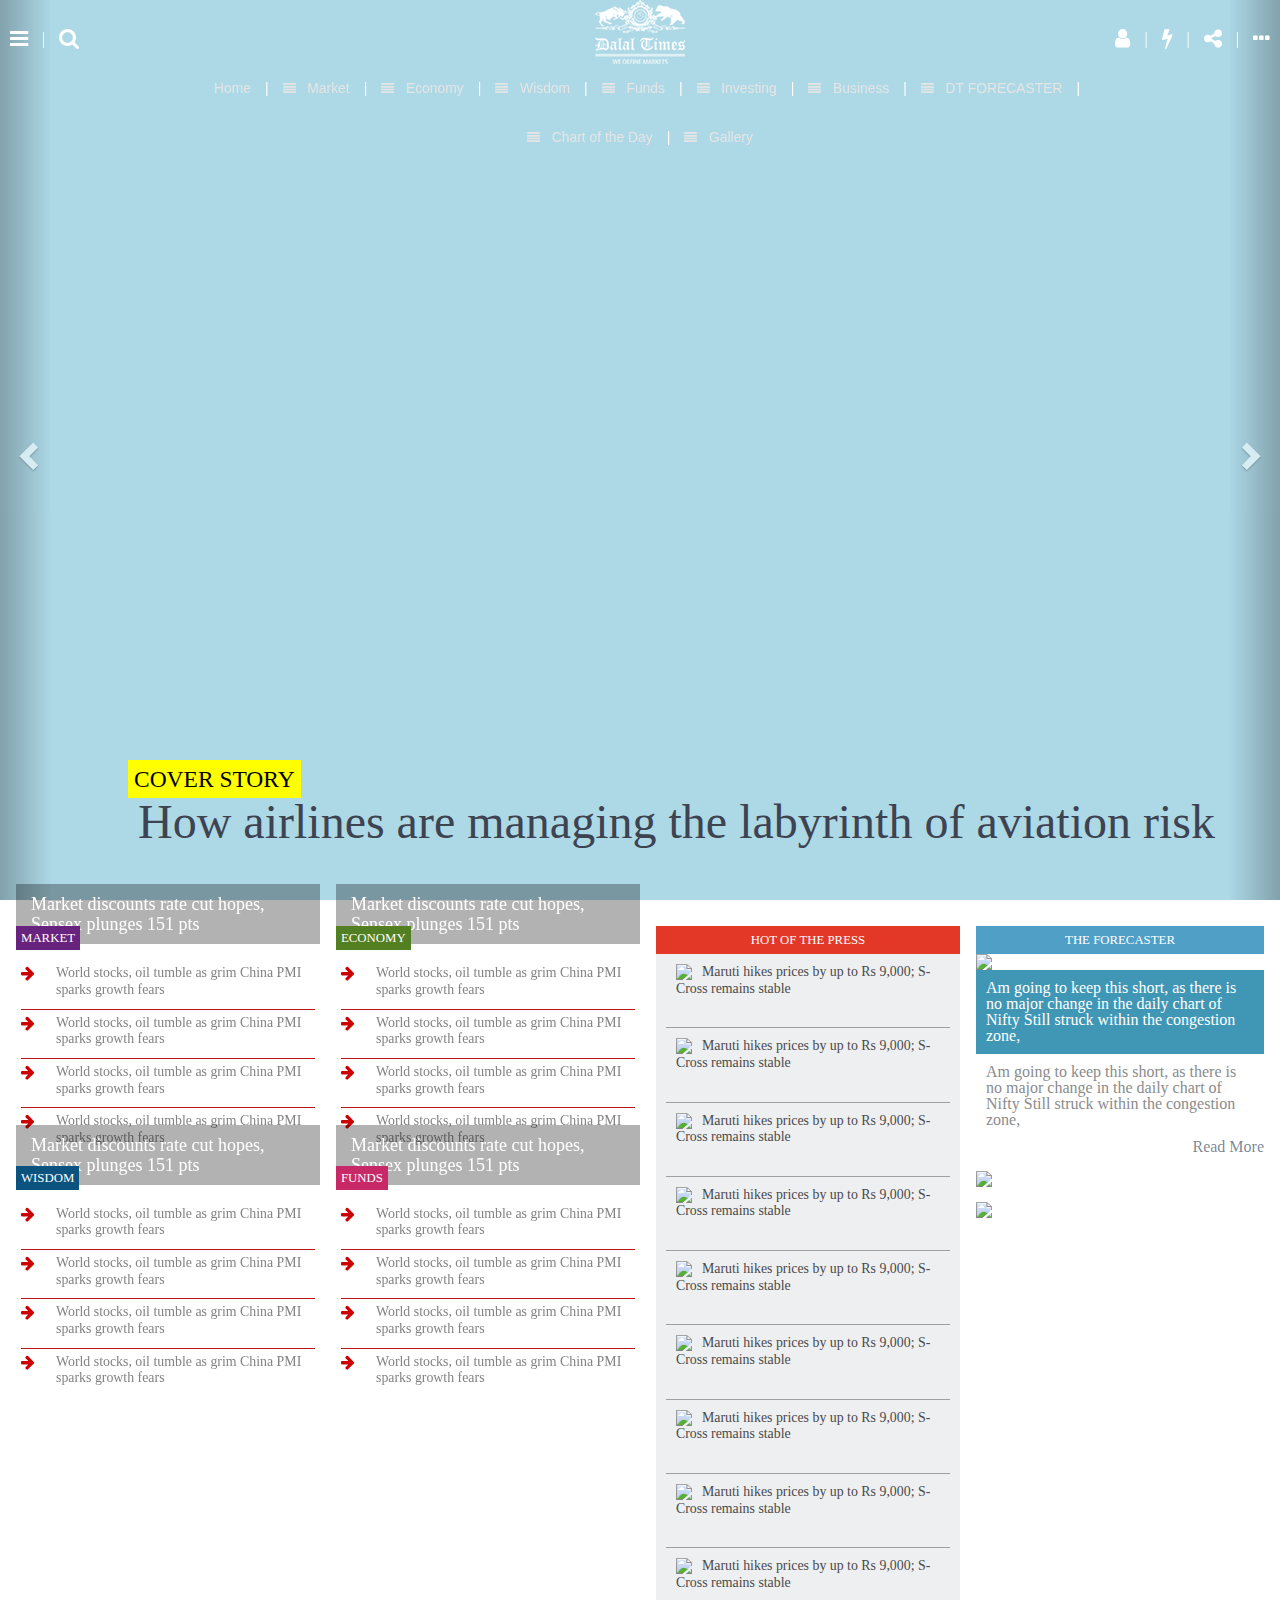
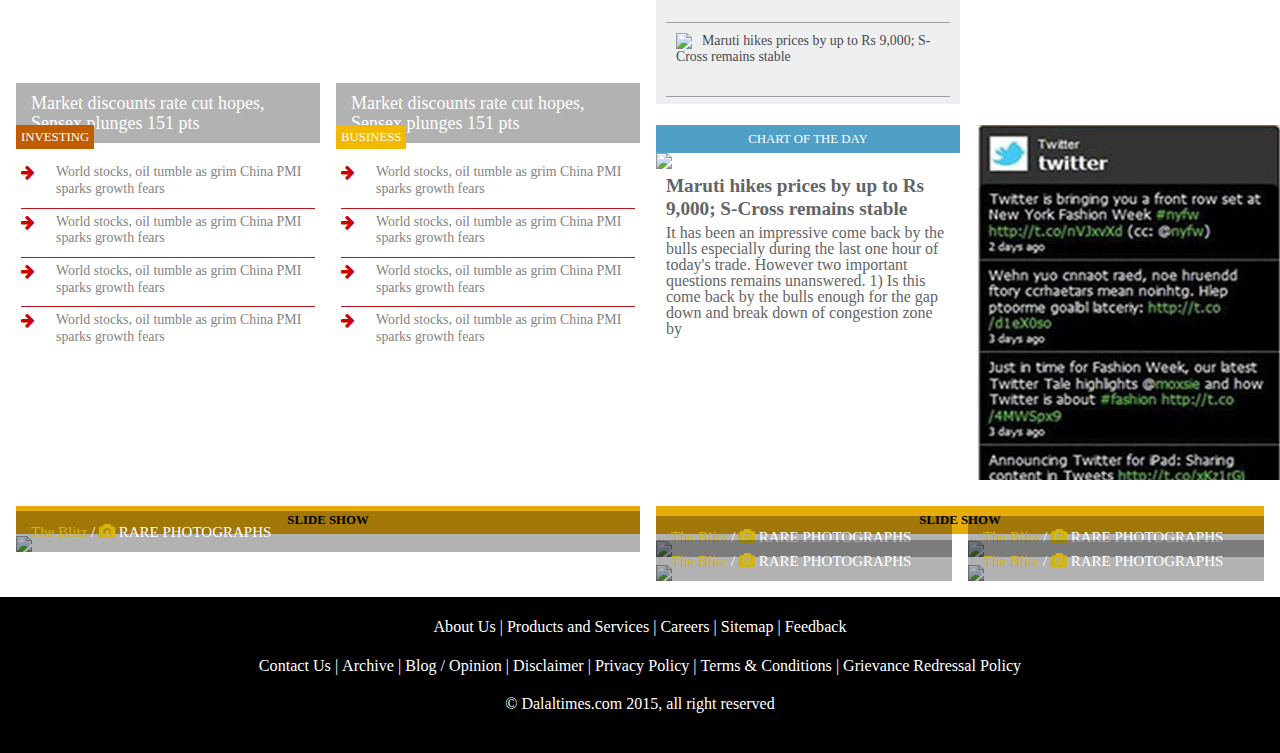
==== homepage.html @ f3221775 "Magazine Partner code" ====
<!DOCTYPE html>
<!-- saved from url=(0050)http://www.designpsdtohtml.com/webslidemenu/site/# -->
<html class="js flexbox canvas canvastext webgl no-touch geolocation postmessage websqldatabase indexeddb hashchange history draganddrop websockets rgba hsla multiplebgs backgroundsize borderimage borderradius boxshadow textshadow opacity cssanimations csscolumns cssgradients cssreflections csstransforms csstransforms3d csstransitions fontface generatedcontent video audio localstorage sessionstorage webworkers applicationcache svg inlinesvg smil svgclippaths" lang=""><!--<![endif]--><head><meta http-equiv="Content-Type" content="text/html; charset=UTF-8">
    <meta charset="utf-8">
    <!--<meta http-equiv="X-UA-Compatible" content="IE=edge,chrome=1">-->
    <meta http-equiv="X-UA-Compatible" content="IE=edge">
    <title>Sedna - A Free HTML5/CSS3 website by Peter Finlan</title>
    <meta name="description" content="">
    <meta name="viewport" content="width=device-width, initial-scale=1">
    <link rel="apple-touch-icon" href="http://www.designpsdtohtml.com/webslidemenu/site/apple-touch-icon.png">
    <link rel="icon" type="image/png" href="http://www.designpsdtohtml.com/webslidemenu/site/favicon-32x32.png" sizes="32x32">
    <link rel="icon" type="image/png" href="http://www.designpsdtohtml.com/webslidemenu/site/favicon-16x16.png" sizes="16x16">
    <link rel="stylesheet" type="text/css" href="https://maxcdn.bootstrapcdn.com/bootstrap/3.3.5/css/bootstrap.min.css" />
    <link rel="stylesheet" type="text/css" media="all" href="./Sedna - A Free HTML5_CSS3 website by Peter Finlan_files/styles.css">
    <link rel="stylesheet" type="text/css" media="all" href="./Sedna - A Free HTML5_CSS3 website by Peter Finlan_files/queries.css">
    <link rel="stylesheet" href="https://maxcdn.bootstrapcdn.com/font-awesome/4.4.0/css/font-awesome.min.css">
    <script src="./Sedna - A Free HTML5_CSS3 website by Peter Finlan_files/modernizr-2.8.3-respond-1.4.2.min.js"></script>
</head>
<body id="top">
<div class="wsmenucontainer clearfix mrginleft">
  <div class="wsmenucontent overlapblackbg menuopen"></div>
  <div class="wsmenuexpandermain slideRight">
    <a id="navToggle" class="animated-arrow slideLeft menuopen"><span></span></a>
    <a href="" class="smallogo"><img src="Sedna - A Free HTML5_CSS3 website by Peter Finlan_files/logo.png" alt=""></a>
    <a class="callusicon" href="tel:123456789"><span class="fa fa-phone"></span></a>
  </div>


    <!--[if lt IE 8]>
    <p class="browserupgrade">You are using an <strong>outdated</strong> browser. Please <a href="http://browsehappy.com/">upgrade your browser</a> to improve your experience.</p>
    <![endif]-->
    <section class="navigation">
        <header>
          <div class="logo">
            <a>
              <!--[if gte IE 10]><!-->
              <!-- DT LOGO -->
                <img src="Sedna - A Free HTML5_CSS3 website by Peter Finlan_files/logo.png">
              <!-- /DT LOGO -->
            </a>
          </div>
          <div class="right">
	          <i class="fa fa-user fa-lg" style="color:#FFFFFF;padding: 0 10px;"></i>
              |
	          <i class="fa fa-bolt fa-lg" style="color:#FFFFFF;padding: 0 10px;"></i>
              |
	          <i class="fa fa-share-alt fa-lg" style="color:#FFFFFF;padding: 0 10px;"></i>
              |
          	  <i class="fa fa-ellipsis-h fa-lg" style="color:#FFFFFF;padding: 0 10px;"></i>
          </div>
          <div id="header-search-input"></div>
          <div class="left">
          	<a href=""><i class="fa fa-bars fa-lg" style="color:#FFFFFF;padding: 0 10px;"></i></a>
            |
          	<a href=""><i class="fa fa-search fa-lg" style="color:#FFFFFF;padding: 0 10px;"></i></a>
          </div>
            <div class="header-content bigmegamenu clearfix">
                <nav class="wsmenu slideLeft clearfix menuopen">
                <ul class="mobile-sub wsmenu-list">
                  <li>
                    <a href="./Sedna - A Free HTML5_CSS3 website by Peter Finlan_files/Sedna - A Free HTML5_CSS3 website by Peter Finlan.html" class="active">Home</a>
                  </li>
                  <span class="seperator">|</span>
                  <li>
                    <span class="wsmenu-click"><i class="wsmenu-arrow fa fa-angle-down"></i></span><a href=""><i class="fa fa-align-justify"></i>&nbsp;&nbsp;Market</a>
                  </li>
                  <span class="seperator">|</span>
                  <li>
                    <span class="wsmenu-click"><i class="wsmenu-arrow fa fa-angle-down"></i></span><a href=""><i class="fa fa-align-justify"></i>&nbsp;&nbsp;Economy</a>
                  </li>
                  <span class="seperator">|</span>
                  <li>
                    <span class="wsmenu-click"><i class="wsmenu-arrow fa fa-angle-down"></i></span><a href=""><i class="fa fa-align-justify"></i>&nbsp;&nbsp;Wisdom</a>
                  </li>
                  <span class="seperator">|</span>
                  <li>
                    <span class="wsmenu-click"><i class="wsmenu-arrow fa fa-angle-down"></i></span><a href=""><i class="fa fa-align-justify"></i>&nbsp;&nbsp;Funds</a>
                  </li>
                  <span class="seperator">|</span>
                  <li>
                    <span class="wsmenu-click"><i class="wsmenu-arrow fa fa-angle-down"></i></span><a href=""><i class="fa fa-align-justify"></i>&nbsp;&nbsp;Investing</a>
                  </li>
                  <span class="seperator">|</span>
                  <li>
                    <span class="wsmenu-click"><i class="wsmenu-arrow fa fa-angle-down"></i></span><a href=""><i class="fa fa-align-justify"></i>&nbsp;&nbsp;Business</a>
                  </li>
                  <span class="seperator">|</span>
                  <li>
                    <span class="wsmenu-click"><i class="wsmenu-arrow fa fa-angle-down"></i></span><a href=""><i class="fa fa-align-justify"></i>&nbsp;&nbsp;DT FORECASTER</a>
                  </li>
                  <span class="seperator">|</span>
                  <li>
                    <span class="wsmenu-click"><i class="wsmenu-arrow fa fa-angle-down"></i></span><a href=""><i class="fa fa-align-justify"></i>&nbsp;&nbsp;Chart of the Day</a>
                  </li>
                  <span class="seperator">|</span>
                  <li>
                    <span class="wsmenu-click"><i class="wsmenu-arrow fa fa-angle-down"></i></span><a href=""><i class="fa fa-align-justify"></i>&nbsp;&nbsp;Gallery</a>
                  </li>
                </ul>
              </nav>
            </div>
        </header>
    </section>
	<section>
		<div id="mycarousel" class="carousel slide" data-ride="carousel">
  <!-- Wrapper for slides -->
  <div id="hp-rank" class="carousel-inner" role="listbox">
    <div class="item active">
      <img src="http://placehold.it/1600x900" data-color="lightblue" alt="First Image">
      <div class="rank-article">
      	<span class="article-category">Cover Story</span>
        <h3>How airlines are managing the labyrinth of aviation risk</h3>
      </div>
    </div>
    <div class="item">
      <img src="http://placehold.it/1600x900" data-color="firebrick" alt="Second Image">
      <div class="rank-article">
      	<span class="article-category">Cover Story</span>
        <h3>How airlines are managing the labyrinth of aviation risk</h3>
      </div>
    </div>
    <div class="item">
      <img src="http://placehold.it/1600x900" data-color="violet" alt="Third Image">
      <div class="rank-article">
      	<span class="article-category">Cover Story</span>
        <h3>How airlines are managing the labyrinth of aviation risk</h3>
      </div>
    </div>
    <div class="item">
      <img src="http://placehold.it/1600x900" data-color="lightgreen" alt="Fourth Image">
      <div class="rank-article">
      	<span class="article-category">Cover Story</span>
        <h3>How airlines are managing the labyrinth of aviation risk</h3>
      </div>
    </div>
    <div class="item">
      <img src="http://placehold.it/1600x900" data-color="tomato" alt="Fifth Image">
      <div class="rank-article">
      	<span class="article-category">Cover Story</span>
        <h3>How airlines are managing the labyrinth of aviation risk</h3>
      </div>
    </div>
  </div>

  <!-- Controls -->
  <a class="left carousel-control" href="#mycarousel" role="button" data-slide="prev">
    <span class="glyphicon glyphicon-chevron-left" aria-hidden="true"></span>
    <span class="sr-only">Previous</span>
  </a>
  <a class="right carousel-control" href="#mycarousel" role="button" data-slide="next">
    <span class="glyphicon glyphicon-chevron-right" aria-hidden="true"></span>
    <span class="sr-only">Next</span>
  </a>
</div>
</section>
</div>
<div class="category-section">
    <div class="col-xs-12 col-sm-12 col-md-6 col-lg-6 PT16">
    	<div class="col-xs-12">
		    <div class="col-xs-12 col-sm-6 col-md-6 col-lg-6 category-blocks PL16">
            	<div class="hidden-xs category-image">
                	<a class="subovrimg" href="">
                    	<span class="subsechead category-purple-bkgrnd " >Market</span>
                    </a>
                    <a href="">
                    	<img style="cursor: pointer; width:100%;" src="http://placehold.it/300x169">
                    </a>
                    <div class="headovrimg">
                    	<a href="" class="category-img-heading">Market discounts rate cut hopes, Sensex plunges 151 pts</a>
                     </div>
                 </div>
                <div class="news-category category-purple-bkgrnd visible-xs-block">
                    Market
                    <span class="view-all">View All >></span>
                </div>
                <div id="category-news">
                    <ul>
                        <li><i class="fa fa-arrow-right"></i><a href="#">World stocks, oil tumble as grim China PMI sparks growth fears</a></li>
                        <li><i class="fa fa-arrow-right"></i><a href="#">World stocks, oil tumble as grim China PMI sparks growth fears</a></li>
                        <li><i class="fa fa-arrow-right"></i><a href="#">World stocks, oil tumble as grim China PMI sparks growth fears</a></li>
                        <li class="last"><i class="fa fa-arrow-right"></i><a href="#">World stocks, oil tumble as grim China PMI sparks growth fears</a></li>
                    </ul>
                </div>
            </div>
            <div class="col-xs-12 col-sm-6 col-md-6 col-lg-6 category-blocks PL16">
            	<div class="hidden-xs category-image">
                	<a class="subovrimg" href="">
                    	<span class="subsechead category-green-bkgrnd" >Economy</span>
                    </a>
                    <a href="">
                    	<img style="cursor: pointer; width:100%;" src="http://placehold.it/300x169">
                    </a>
                    <div class="headovrimg">
                    	<a href="" class="category-img-heading">Market discounts rate cut hopes, Sensex plunges 151 pts</a>
                     </div>
                 </div>
                <div class="news-category category-green-bkgrnd visible-xs-block">
                    Economy
                    <span class="view-all">View All >></span>
                </div>
                <div id="category-news">
                    <ul>
                        <li><i class="fa fa-arrow-right"></i><a href="#">World stocks, oil tumble as grim China PMI sparks growth fears</a></li>
                        <li><i class="fa fa-arrow-right"></i><a href="#">World stocks, oil tumble as grim China PMI sparks growth fears</a></li>
                        <li><i class="fa fa-arrow-right"></i><a href="#">World stocks, oil tumble as grim China PMI sparks growth fears</a></li>
                        <li class="last"><i class="fa fa-arrow-right"></i><a href="#">World stocks, oil tumble as grim China PMI sparks growth fears</a></li>
                    </ul>
                </div>
            </div>
        </div>
        <div class="col-xs-12">
	        <div class="col-xs-12 col-sm-6 col-md-6 col-lg-6 category-blocks PL16">
            	<div class="hidden-xs category-image">
                	<a class="subovrimg" href="">
                    	<span class="subsechead category-blue-bkgrnd" >Wisdom</span>
                    </a>
                    <a href="">
                    	<img style="cursor: pointer; width:100%;" src="http://placehold.it/300x169">
                    </a>
                    <div class="headovrimg">
                    	<a href="" class="category-img-heading">Market discounts rate cut hopes, Sensex plunges 151 pts</a>
                     </div>
                 </div>
                <div class="news-category category-blue-bkgrnd visible-xs-block">
                    Wisdom
                    <span class="view-all">View All >></span>
                </div>
                <div id="category-news">
                    <ul>
                        <li><i class="fa fa-arrow-right"></i><a href="#">World stocks, oil tumble as grim China PMI sparks growth fears</a></li>
                        <li><i class="fa fa-arrow-right"></i><a href="#">World stocks, oil tumble as grim China PMI sparks growth fears</a></li>
                        <li><i class="fa fa-arrow-right"></i><a href="#">World stocks, oil tumble as grim China PMI sparks growth fears</a></li>
                        <li class="last"><i class="fa fa-arrow-right"></i><a href="#">World stocks, oil tumble as grim China PMI sparks growth fears</a></li>
                    </ul>
                </div>
            </div>
            <div class="col-xs-12 col-sm-6 col-md-6 col-lg-6 category-blocks PL16">
            	<div class="hidden-xs category-image">
                	<a class="subovrimg" href="">
                    	<span class="subsechead category-pink-bkgrnd">Funds</span>
                    </a>
                    <a href="">
                    	<img style="cursor: pointer; width:100%;" src="http://placehold.it/300x169">
                    </a>
                    <div class="headovrimg">
                    	<a href="" class="category-img-heading">Market discounts rate cut hopes, Sensex plunges 151 pts</a>
                     </div>
                 </div>
                <div class="news-category category-pink-bkgrnd visible-xs-block">
                    Funds
                    <span class="view-all">View All >></span>
                </div>
                <div id="category-news">
                    <ul>
                        <li><i class="fa fa-arrow-right"></i><a href="#">World stocks, oil tumble as grim China PMI sparks growth fears</a></li>
                        <li><i class="fa fa-arrow-right"></i><a href="#">World stocks, oil tumble as grim China PMI sparks growth fears</a></li>
                        <li><i class="fa fa-arrow-right"></i><a href="#">World stocks, oil tumble as grim China PMI sparks growth fears</a></li>
                        <li class="last"><i class="fa fa-arrow-right"></i><a href="#">World stocks, oil tumble as grim China PMI sparks growth fears</a></li>
                    </ul>
                </div>
            </div>
        </div>
    </div>
    <div class="col-xs-12 col-sm-6 col-md-3 col-lg-3 PT16 PL16">
        <div class="hot-press">
            Hot of the Press
        </div>
        <div id="press-news">
            <ul>
                <li><img src="http://placehold.it/77x43" style="float:left;padding-right:10px" /><p>Maruti hikes prices by up to Rs 9,000; S-Cross remains stable</p></li>
                <li><img src="http://placehold.it/77x43" style="float:left;padding-right:10px" /><p>Maruti hikes prices by up to Rs 9,000; S-Cross remains stable</p></li>
                <li><img src="http://placehold.it/77x43" style="float:left;padding-right:10px" /><p>Maruti hikes prices by up to Rs 9,000; S-Cross remains stable</p></li>
                <li><img src="http://placehold.it/77x43" style="float:left;padding-right:10px" /><p>Maruti hikes prices by up to Rs 9,000; S-Cross remains stable</p></li>
                <li><img src="http://placehold.it/77x43" style="float:left;padding-right:10px" /><p>Maruti hikes prices by up to Rs 9,000; S-Cross remains stable</p></li>
                <li><img src="http://placehold.it/77x43" style="float:left;padding-right:10px" /><p>Maruti hikes prices by up to Rs 9,000; S-Cross remains stable</p></li>
                <li><img src="http://placehold.it/77x43" style="float:left;padding-right:10px" /><p>Maruti hikes prices by up to Rs 9,000; S-Cross remains stable</p></li>
                <li><img src="http://placehold.it/77x43" style="float:left;padding-right:10px" /><p>Maruti hikes prices by up to Rs 9,000; S-Cross remains stable</p></li>
                <li><img src="http://placehold.it/77x43" style="float:left;padding-right:10px" /><p>Maruti hikes prices by up to Rs 9,000; S-Cross remains stable</p></li>
                <li><img src="http://placehold.it/77x43" style="float:left;padding-right:10px" /><p>Maruti hikes prices by up to Rs 9,000; S-Cross remains stable</p></li>
                <li class="last"><img src="http://placehold.it/77x43" style="float:left;padding-right:10px" /><p>Maruti hikes prices by up to Rs 9,000; S-Cross remains stable</p></li>
            </ul>
        </div>
    </div>
    <div class="col-xs-12 col-sm-6 col-md-3 col-lg-3 PT16 PL16 PR16">
        <div>
             <div class="forecaster-block">
                The Forecaster
            </div>
        	<div class="forecaster-img">
            	<img src="http://placehold.it/300x169" class="img-responsive" width="100%;">
            </div>
            <div class="forecaster-heading">
            	Am going to keep this short, as there is no major change in the daily chart of Nifty Still struck within the congestion zone,
            </div>
            <div class="forecaster-description">
            	Am going to keep this short, as there is no major change in the daily chart of Nifty Still struck within the congestion zone,
            </div>
            <span style="float:right">Read More</span>
        </div>
        <div style="clear:both"></div>
        <div class="ads-container">
        	<img src="http://placehold.it/300x250" class="img-responsive middle-align" >
        </div>
        <div class="ads-container">
        	<img src="http://placehold.it/300x150" class="img-responsive middle-align" >
        </div>
    </div>
</div>
<div style="clear:both"></div>
<div class="category-section">
	<div class="col-xs-12 col-sm-6 col-md-3 col-lg-3 PT16 PL16">
    	<div class="category-image hidden-xs">
            <a class="subovrimg" href="">
                <span class="subsechead category-orange-bkgrnd">Investing</span>
            </a>
            <a href="">
                <img style="cursor: pointer; width:100%;" src="http://placehold.it/300x169">
            </a>
            <div class="headovrimg">
                <a href="" class="category-img-heading">Market discounts rate cut hopes, Sensex plunges 151 pts</a>
             </div>
         </div>
    	<div class="news-category category-orange-bkgrnd visible-xs-block">
            Investing
            <span class="view-all">View All >></span>
        </div>
        <div id="category-news">
            <ul>
                <li><i class="fa fa-arrow-right"></i><a href="#">World stocks, oil tumble as grim China PMI sparks growth fears</a></li>
                <li><i class="fa fa-arrow-right"></i><a href="#">World stocks, oil tumble as grim China PMI sparks growth fears</a></li>
                <li><i class="fa fa-arrow-right"></i><a href="#">World stocks, oil tumble as grim China PMI sparks growth fears</a></li>
                <li class="last"><i class="fa fa-arrow-right"></i><a href="#">World stocks, oil tumble as grim China PMI sparks growth fears</a></li>
            </ul>
        </div>
    </div>
	<div class="col-xs-12 col-sm-6 col-md-3 col-lg-3 PT16 PL16">
    	<div class="hidden-xs category-image">
            <a class="subovrimg" href="">
                <span class="subsechead category-yellow-bkgrnd">Business</span>
            </a>
            <a href="">
                <img style="cursor: pointer; width:100%;" src="http://placehold.it/300x169">
            </a>
            <div class="headovrimg">
                <a href="" class="category-img-heading">Market discounts rate cut hopes, Sensex plunges 151 pts</a>
             </div>
         </div>
    	<div class="news-category category-yellow-bkgrnd visible-xs-block">
            Business
            <span class="view-all">View All >></span>
        </div>
        <div id="category-news">
            <ul>
                <li><i class="fa fa-arrow-right"></i><a href="#">World stocks, oil tumble as grim China PMI sparks growth fears</a></li>
                <li><i class="fa fa-arrow-right"></i><a href="#">World stocks, oil tumble as grim China PMI sparks growth fears</a></li>
                <li><i class="fa fa-arrow-right"></i><a href="#">World stocks, oil tumble as grim China PMI sparks growth fears</a></li>
                <li class="last"><i class="fa fa-arrow-right"></i><a href="#">World stocks, oil tumble as grim China PMI sparks growth fears</a></li>
            </ul>
        </div>
    </div>
	<div class="col-xs-12 col-sm-6 col-md-3 col-lg-3 PT16 PL16">
    	<div id="chart-of-the-day-container">
             <div class="chart-of-the-day-title">
                Chart of the Day
            </div>
        	<div class="chart-of-the-day-img">
            	<img src="http://placehold.it/300x169" class="img-responsive" width="100%;">
            </div>
            <div class="chart-of-the-day-headline">
            	Maruti hikes prices by up to Rs 9,000; S-Cross remains stable
            </div>
            <div class="chart-of-the-day-desc">
            	It has been an impressive come back by the bulls especially during the last one hour of today's trade. However two important questions remains unanswered. 1) Is this come back by the bulls enough for the gap down and break down of congestion zone by
            </div>
        </div>
    </div>
	<div class="col-xs-12 col-sm-6 col-md-3 col-lg-3 PT16 PL16">
    	<div class="twitter-container">
        	<img src="Sedna - A Free HTML5_CSS3 website by Peter Finlan_files/twitter.jpg" class="img-responsive middle-align">
        </div>
    </div>
</div>
<div style="clear:both"></div>
<div class="category-section">
	<div class="col-xs-12 col-sm-12 col-md-6 col-lg-6 PT16 PL16 category-blocks ">
        <div class="slide-show-title">
            Slide Show
        </div>
    	<div id="slide-show-big">
            <div class="category-image">
                <a href="">
		        	<img src="http://placehold.it/615x346" style="width:100%">
                </a>
                <div class="headovrimg">
                    <a href="" class="slideshow-img-heading"><span class="slide-show-category">The Blitz</span> / <span class="slide-show-category"><i class="fa fa-camera"></i></span> RARE PHOTOGRAPHS </a>
                </div>
            </div>
        </div>
    </div>
	<div class="col-xs-12 col-sm-12 col-md-6 col-lg-6 PT16 PR16">
    	<div class="col-xs-12">
    	   <div class="col-xs-12 category-blocks PL16">
               <div class="slide-show-title">
                    Slide Show
                </div>
            </div>
		    <div class="col-xs-12 col-sm-6 col-md-6 col-lg-6 category-blocks PL16">
            	<div class="category-image">
                    <a href="">
                    	<img style="cursor: pointer; width:100%;" src="http://placehold.it/300x169">
                    </a>
                    <div class="headovrimg">
                    	<a href="" class="slideshow-img-heading"><span class="slide-show-category">The Blitz</span> / <span class="slide-show-category"><i class="fa fa-camera"></i></span> RARE PHOTOGRAPHS </a>
                     </div>
                 </div>
            </div>
            <div class="col-xs-12 col-sm-6 col-md-6 col-lg-6 category-blocks PL16">
            	<div class="category-image">
                    <a href="">
                    	<img style="cursor: pointer; width:100%;" src="http://placehold.it/300x169">
                    </a>
                    <div class="headovrimg">
                    	<a href="" class="slideshow-img-heading"><span class="slide-show-category">The Blitz</span> / <span class="slide-show-category"><i class="fa fa-camera"></i></span> RARE PHOTOGRAPHS </a>
                     </div>
                 </div>
            </div>
        </div>
        <div class="col-xs-12">
	        <div class="col-xs-12 col-sm-6 col-md-6 col-lg-6 category-blocks PL16">
            	<div class="category-image">
                    <a href="">
                    	<img style="cursor: pointer; width:100%;" src="http://placehold.it/300x169">
                    </a>
                    <div class="headovrimg">
                    	<a href="" class="slideshow-img-heading"><span class="slide-show-category">The Blitz</span> / <span class="slide-show-category"><i class="fa fa-camera"></i></span> RARE PHOTOGRAPHS </a>
                     </div>
                 </div>
            </div>
            <div class="col-xs-12 col-sm-6 col-md-6 col-lg-6 category-blocks PL16">
            	<div class="category-image">
                    <a href="">
                    	<img style="cursor: pointer; width:100%;" src="http://placehold.it/300x169">
                    </a>
                    <div class="headovrimg">
                    	<a href="" class="slideshow-img-heading"><span class="slide-show-category">The Blitz</span> / <span class="slide-show-category"><i class="fa fa-camera"></i></span> RARE PHOTOGRAPHS </a>
                     </div>
                 </div>
            </div>
        </div>
    </div>
</div>
<div style="clear:both"></div>
<footer id="footer">
    <div class="container">
      <div class="row">
        <div class="col-sm-12 text-center">
          <div class="copyright">
            <p><a href="#">About Us</a> | <a href="#">Products and Services</a> | <a href="#">Careers</a> | <a href="#">Sitemap</a> | <a href="#">Feedback</a></p>
            <p><a href="#">Contact Us</a> | <a href="#">Archive</a> | <a href="#">Blog / Opinion</a> | <a href="#">Disclaimer</a> | <a href="#">Privacy Policy</a> | <a href="#">Terms & Conditions</a> | <a href="#">Grievance Redressal Policy</a></p>
            <p class="footer-company-trademark">&copy; <span>Dalaltimes.com</span> 2015, all right reserved</p>
          </div>
        </div>
      </div>
    </div>
</footer>
    <script src="https://cdnjs.cloudflare.com/ajax/libs/jquery/2.1.3/jquery.min.js"></script>
	<script src="https://maxcdn.bootstrapcdn.com/bootstrap/3.3.5/js/bootstrap.min.js"></script>
    <script src="./Sedna - A Free HTML5_CSS3 website by Peter Finlan_files/scripts.js"></script>
    <!--<script src="./Sedna - A Free HTML5_CSS3 website by Peter Finlan_files/classie.js"></script>-->

     <!--Main Menu File-->
    <link rel="stylesheet" type="text/css" media="all" href="./Sedna - A Free HTML5_CSS3 website by Peter Finlan_files/webslidemenu.css">
    <script type="text/javascript" language="javascript" src="./Sedna - A Free HTML5_CSS3 website by Peter Finlan_files/webslidemenu.js"></script>
    <!--Main Menu File-->

</div>

</body></html>
---- Sedna - A Free HTML5_CSS3 website by Peter Finlan_files/styles.css ----
/* ==========================================================================
Typography
========================================================================== */

@font-face {
    font-family: 'Sourcesanspro_Bold';
    src: url('../fonts/sourcesanspro-bold-webfont.eot');
    src: url('../fonts/sourcesanspro-bold-webfont.eot?#iefix') format('embedded-opentype'),
         url('../fonts/sourcesanspro-bold-webfont.woff') format('woff'),
         url('../fonts/sourcesanspro-bold-webfont.ttf') format('truetype'),
         url('../fonts/sourcesanspro-bold-webfont.svg#Sourcesanspro_Bold') format('svg');
    font-weight: normal;
    font-style: normal;}


@font-face {
    font-family: 'Sourcesanspro_Regular';
    src: url('../fonts/sourcesanspro-regular-webfont.eot');
    src: url('../fonts/sourcesanspro-regular-webfont.eot?#iefix') format('embedded-opentype'),
         url('../fonts/sourcesanspro-regular-webfont.woff') format('woff'),
         url('../fonts/sourcesanspro-regular-webfont.ttf') format('truetype'),
         url('../fonts/sourcesanspro-regular-webfont.svg#Sourcesanspro_Regular') format('svg');
    font-weight: normal;
    font-style: normal;}


@font-face {
    font-family: 'Sourcesanspro_Semibold';
    src: url('../fonts/sourcesanspro-semibold-webfont.eot');
    src: url('../fonts/sourcesanspro-semibold-webfont.eot?#iefix') format('embedded-opentype'),
         url('../fonts/sourcesanspro-semibold-webfont.woff') format('woff'),
         url('../fonts/sourcesanspro-semibold-webfont.ttf') format('truetype'),
         url('../fonts/sourcesanspro-semibold-webfont.svg#Sourcesanspro_Semibold') format('svg');
    font-weight: normal;
    font-style: normal;}

body{background-color:#fff;  height:100%; font-family: 'Sourcesanspro_Regular';
    font-size: 1em; /* 1 */
    -webkit-text-size-adjust: 1em; /* 2 */
    -ms-text-size-adjust: 1em; /* 2 */}

.col-xs-12 {padding-right:0px;padding-left:0px}
.MA16{margin:16px;}
.PT16{padding-top:16px;}
.PTB16{padding:16px 0px;}
.PL16{padding-left:16px;}
.PR8{padding-right:8px;}
.PR16{padding-right:16px;}
.PL8{padding-left:8px;}

/*** Carousal **/
.rank-article {margin: auto 20;}
#hp-rank {position:relative;}
#hp-rank .rank-article {position: absolute;left: 10%;bottom: 3.000em;}
.carousel-control{width:4% !important}
#hp-rank .rank-article > h3 {font-size: 3.000em;color: #3D4351;line-height:41px !important;margin:10px;}
#hp-rank .article-category{background: #ffff00;font-size: 1.467em;text-transform: uppercase;color: #000000;	padding: 6px;}
.full-screen { background-size: cover;  background-position: center;  background-repeat: no-repeat;}

/*** news category ****/
.category-red-bkgrnd{background: #d71920;}
.category-blue-bkgrnd{background: #0b527e;}
.category-green-bkgrnd{background: #527f22;}
.category-pink-bkgrnd{background: #c72966;}
.category-purple-bkgrnd{background: #68237e;}
.category-orange-bkgrnd{background: #bf5d00;}
.category-yellow-bkgrnd{background: #f3b802;}
.category-section{margin:5px 0px;}
.news-category{font-size: 0.800em;text-transform: uppercase;color: #FFFFFF;padding:5px;}

.view-all{float:right;font-size:0.667em}
.category-blocks{margin-top:5px;}
.category-image{position:relative}
.subovrimg {position: absolute;z-index: 2;padding-top:2px;}
.subsechead {font-size: 0.800em;text-transform: uppercase;color: #FFFFFF;padding:5px;}
.headovrimg {position: absolute;left: 0;right: 0;bottom: 0;padding: 10px 15px;    min-height: 20px;    font-size: 18px;    color: #fff;    line-height: 20px;    background:url(image-overlay.png);}
.category-img-heading{    font-size: 18px;    color: #fff;    line-height: 20px;    }
#category-news{padding:16px 0px 0px 0px;}
#category-news > ul{list-style:none;}
#category-news > ul li {position:relative; margin:5px;border-bottom:1px solid #bb131a;}
#category-news > ul li a{position:relative; display:inline-block; padding-left:35px;font-size:0.867em; color:#838383; line-height:1.200em;padding-bottom:10px;}
#category-news > ul li i{position:absolute; padding-right:25px;color:#cc0000;}
#category-news > ul li.last{border-bottom:none;}

.hot-press{font-size: 0.800em;text-transform: uppercase;color: #FFFFFF;padding:5px;background:#e33827;text-align:center; margin-top:5px}
#press-news{background:#eeeff1; }
#press-news > ul{list-style-type: none;max-height:750px; overflow-y: visible;overflow-x: hidden;padding:0px 10px 10px 10px;}
#press-news > ul li{border-bottom:1px solid #9d9fa2;padding:10px; overflow:hidden;  }    
#press-news > ul li.last{border-bottom:none;}    		
#press-news > ul li p{font-size:0.867em; color:#4a4a4a; line-height:1.200em;padding-bottom:10px;}   

.forecaster-block{font-size: 0.800em;text-transform: uppercase;color: #FFFFFF;padding:5px;background:#509fc6;text-align:center;margin-top:5px}	
.forecaster-heading{background:#3f97b5;padding:10px;color:#FFFFFF;font-size:1.000em; line-height:1em}
.forecaster-description {padding:10px;color:#8a8b8c;font-size:1em; line-height:1em}
.middle-align{margin:0 auto;}
.ads-container{margin:15px 0px 0px 0px}

.chart-of-the-day-title{font-size: 0.800em;text-transform: uppercase;color: #FFFFFF;padding:5px;background:#509fc6;text-align:center;}	
.chart-of-the-day-headline {padding:5px 10px 0px 10px;color:#636466;font-size:1.200em; line-height:1.200em; font-weight:bold;}
.chart-of-the-day-desc{padding:5px 10px 0px 10px;color:#636466;font-size:1em; line-height:1em}

.twitter-container{}

.slide-show-title{font-size: 0.800em;text-transform: uppercase;color: #000000;padding:5px;background:#e7ac0b;text-align:center; font-weight:bold}	
.slideshow-img-heading{    font-size: 15px;    color: #fff;    line-height: 20px;    }
.slide-show-category{color:#d3b608}

#footer{background-color:#000000;margin-top:16px;}
.copyright{ padding:20px;}
.copyright p{ color:#FFFFFF;}
.copyright a{ color:#FFFFFF; font-size:1.008em; line-height:1.200em;}
.footer-company-trademark {color:#FFFFFF;}
p {  font-size: 1em;  color: rgba(28, 54, 83, 0.6);  padding-bottom: 10px; }
h1 {  font-size: 4em; }
h2 {
  font-size: 2.667em;
  font-weight: 300;
  color: #3D4351; }

h3 {
  font-size: 1.600em;
  margin-bottom: 20px;
  color: #3D4351; }

h4 {
  font-size: 1.200em; }

h5 {
  font-size: 1.000em;
  color: #3D4351;
  text-transform: uppercase;
  font-weight: 500; }

.btn {
  font-size: 0.867em;
  border: solid 2px;
  border-radius: 40px;
  display: inline-block;
  text-transform: uppercase; }

.btn:hover, .btn:focus {
  color: #fff;
  border-color: #FF5274;
  background-color: #FF5274; }

.btn-white {
  font-size: 0.867em;
  border: solid 2px;
  border-radius: 40px;
  display: inline-block;
  border-color: #fff; }

.btn-white:hover, .btn-white:focus {
  color: #FF5274;
  border-color: #FF5274; }

.btn-fill {
  color: #fff;
  border: solid 2px #FF5274;
  border-radius: 40px;
  display: inline-block;
  text-transform: uppercase;
  background-color: #FF5274; font-size:1.000em; }

.btn-fill:hover, .btn-fill:focus {
  color: #fff;
  background-color: #D7405D;
  border-color: #D7405D; }

.btn-small {
  padding: 8px 40px; }

.btn-large {
  padding: 15px 40px; }

.btn-margin-right {
  margin-right: 20px; }

section.intro, section.features-extra, section.sign-up {
  background: #fff; }

section.features, section.blog-intro, section.blog {
  background: #F3F4F8; }

/* ==========================================================================
Global Styles
========================================================================== */
.group:after {
  content: "";
  display: table;
  clear: both; }

.no-padding {
  padding: 0; }

.no-margin {
  margin: 0; }


body {
  font-family: "Open Sans", sans-serif;
  font-weight: 300;
  color: rgba(28, 54, 83, 0.6);
  -webkit-text-size-adjust: 100%; }

ul, ol {
  margin: 0;
  padding: 0; }

ul li {
  list-style: none; }

.section-padding {
  padding: 120px 0; }

.tooltip {
  position: absolute;
  z-index: 1070;
  display: block;
  font-family: "Helvetica Neue", Helvetica, Arial, sans-serif;
  font-size: 0.800em;
  font-weight: normal;
  line-height: 1.4;
  visibility: visible;
  filter: alpha(opacity=0);
  opacity: 0; }

.tooltip.in {
  filter: alpha(opacity=90);
  opacity: .9; }

.tooltip.top {
  padding: 5px 0;
  margin-top: -3px; }

.tooltip.right {
  padding: 0 5px;
  margin-left: 3px; }

.tooltip.bottom {
  padding: 5px 0;
  margin-top: 3px; }

.tooltip.left {
  padding: 0 5px;
  margin-left: -3px; }

.tooltip-inner {
  max-width: 200px;
  padding: 3px 8px;
  color: #fff;
  text-align: center;
  text-decoration: none;
  text-transform: capitalize;
  background-color: #000;
  border-radius: 4px; }

/* ==========================================================================
Animations
========================================================================== */
.pulse2 {
  -webkit-animation-name: pulse2;
          animation-name: pulse2;
  -webkit-animation-duration: 1s;
          animation-duration: 1s;
  -webkit-animation-iteration-count: infinite;
          animation-iteration-count: infinite;
  -webkit-animation-timing-function: linear;
          animation-timing-function: linear; }

@-webkit-keyframes pulse2 {
  0% {
    -webkit-transform: scale(1.1);
            transform: scale(1.1); }
  50% {
    -webkit-transform: scale(0.8);
            transform: scale(0.8); }
  100% {
    -webkit-transform: scale(1);
            transform: scale(1); } }

@keyframes pulse2 {
  0% {
    -webkit-transform: scale(1.1);
            transform: scale(1.1); }
  50% {
    -webkit-transform: scale(0.8);
            transform: scale(0.8); }
  100% {
    -webkit-transform: scale(1);
            transform: scale(1); } }
.floating-arrow {
  -webkit-animation-name: floating-arrow;
          animation-name: floating-arrow;
  -webkit-animation-duration: 2s;
          animation-duration: 2s;
  -webkit-animation-iteration-count: infinite;
          animation-iteration-count: infinite;
  -webkit-animation-timing-function: ease-in-out;
          animation-timing-function: ease-in-out; }

@-webkit-keyframes floating-arrow {
  from {
    -webkit-transform: translate(-50%, 0);
            transform: translate(-50%, 0); }
  65% {
    -webkit-transform: translate(-50%, 15px);
            transform: translate(-50%, 15px); }
  to {
    -webkit-transform: translate(-50%, 0);
            transform: translate(-50%, 0); } }

@keyframes floating-arrow {
  from {
    -webkit-transform: translate(-50%, 0);
            transform: translate(-50%, 0); }
  65% {
    -webkit-transform: translate(-50%, 15px);
            transform: translate(-50%, 15px); }
  to {
    -webkit-transform: translate(-50%, 0);
            transform: translate(-50%, 0); } }
.floating-logo {
  -webkit-animation-name: floating-logo;
          animation-name: floating-logo;
  -webkit-animation-duration: 2s;
          animation-duration: 2s;
  -webkit-animation-iteration-count: infinite;
          animation-iteration-count: infinite;
  -webkit-animation-timing-function: ease-in-out;
          animation-timing-function: ease-in-out; }

@-webkit-keyframes floating-logo {
  from {
    -webkit-transform: translate(-50%, 0);
            transform: translate(-50%, 0); }
  50% {
    -webkit-transform: translate(-50%, 10px);
            transform: translate(-50%, 10px); }
  to {
    -webkit-transform: translate(-50%, 0);
            transform: translate(-50%, 0); } }

@keyframes floating-logo {
  from {
    -webkit-transform: translate(-50%, 0);
            transform: translate(-50%, 0); }
  50% {
    -webkit-transform: translate(-50%, 10px);
            transform: translate(-50%, 10px); }
  to {
    -webkit-transform: translate(-50%, 0);
            transform: translate(-50%, 0); } }
/* ==========================================================================
Waypoinsts
========================================================================== */
.wp1, .wp2, .wp3, .wp4, .wp5, .wp6, .wp7, .wp8, .wp9 {
  visibility: hidden; }

.wp2 {
  -webkit-animation-delay: 0.3s;
  animation-delay: 0.3s; }

.bounceInLeft, .bounceInRight, .fadeInUp, .fadeInUpDelay, .fadeInDown, .fadeInUpD, .fadeInLeft, .fadeInRight, .bounceInDown {
  visibility: visible; }

/* ==========================================================================
Navigation
========================================================================== */
.header-nav.open {
  visibility: visible;
  opacity: 0.9;
  -webkit-transition: opacity 0.5s;
  transition: opacity 0.5s; }

.nav-toggle {
  position: absolute;
  top: 0;
  right: 15px;
  z-index: 999999;
  padding: 10px 35px 16px 0;
  cursor: pointer; }

.nav-toggle:focus {
  outline: none; }

.nav-toggle span, .nav-toggle span:before, .nav-toggle span:after {
  content: "";
  position: absolute;
  display: block;
  width: 35px;
  height: 3px;
  border-radius: 1px;
  background: #fff;
  cursor: pointer; }

.nav-toggle span:before {
  top: -10px; }

.nav-toggle span:after {
  bottom: -10px; }

.nav-toggle span, .nav-toggle span:before, .nav-toggle span:after {
  -webkit-transition: all 300ms ease-in-out;
  transition: all 300ms ease-in-out; }

.nav-toggle.active span {
  background-color: transparent; }

.nav-toggle.active span:before, .nav-toggle.active span:after {
  top: 0; }

.nav-toggle.active span:before {
  -ms-transform: rotate(45deg);
  -webkit-transform: rotate(45deg);
  transform: rotate(45deg); }

.nav-toggle.active span:after {
  top: 10px;
  -ms-transform: translatey(-10px) rotate(-45deg);
  -webkit-transform: translatey(-10px) rotate(-45deg);
  transform: translatey(-10px) rotate(-45deg); }

.navicon {
  position: absolute;
  height: 26px;
  right: 10px;
  top: 48px;
  visibility: hidden;
  -webkit-transition: all 300ms ease-in-out;
          transition: all 300ms ease-in-out; }

/* ==========================================================================
Hero
========================================================================== */
.hero {
  min-height: 750px;
  background: url("hero.jpg") center center;
  background-size: cover;
  position: relative; }
  .hero .down-arrow a {
    color: #fff; }
  .hero h1 {
	font-size:3.867em;
    color: #fff;
    margin-bottom: 40px;}

  .hero p.intro {
    color: #fff;
    font-size: 1.457em;
    font-weight: 300;
    margin-bottom: 80px; }
  .hero .hero-content {
    padding-top: 26%; }

.navigation {
  -webkit-transition: all 300ms ease-in-out;
  transition: all 300ms ease-in-out;
  position: fixed;
  width: 100%;
  z-index: 999; }

.fixed {
  position: fixed;
  background-color: #000000;
  z-index: 999;
  width: 100%; }

header {
  /*border-bottom: solid 1px rgba(255, 255, 255, 0.2);*/
  position: relative;
  /*width: 1170px;*/
  margin: 0 auto;
  -webkit-transition: padding 300ms ease-in-out;
          transition: padding 300ms ease-in-out; }
  header a {
    color: #fff;
    text-transform: uppercase;
    }
    header a.login {
      margin-right: 20px; }
  header .logo {
    text-align: center;}
  header .right {
    right: 0;
  }
  header .left, header .right {
      position: absolute;
      top: 0;
	  padding:30px 0 0;
	  color:#ffffff;
  }
  


  header ul.primary-nav {
    margin: 0 0 0 75px;
    padding: 0; }
    header ul.primary-nav li {
      display: inline; }
      header ul.primary-nav li a {
        color: #fff;
        padding-right: 25px; }
        header ul.primary-nav li a:hover {
          color: #FF5274; }
      header ul.primary-nav li:last-child a {
        padding-right: 0px; }
  header ul.member-actions li {
    display: inline; }
    header ul.member-actions li a {
      color: #fff; }
      header ul.member-actions li a:hover {
        color: #FF5274; }
  header .header-nav {
    display: inline-block; }
  header .member-actions {
    position: absolute;
    right: 0;
    top: 41px;
    -webkit-transition: all 300ms ease-in-out;
            transition: all 300ms ease-in-out; }

.down-arrow {
  color: #fff;
  font-size: 2.000em;
  position: absolute;
  bottom: 30px;
  left: 50%;
  -webkit-transform: translateX(-50%);
      -ms-transform: translateX(-50%);
          transform: translateX(-50%); }

/* ==========================================================================
Intro
========================================================================== */
.intro span.icon {
  font-size: 2.667em;
  color: #FF5274;
  font-weight: bold; }

.intro-icon {
  display: inline-block;
  vertical-align: top;
  padding: 6px 0 0 0;
  margin-right: 20px;
  width: 40px; }

.intro-content {
  display: inline-block;
  width: 80%; }

/* ==========================================================================
Features-stack
========================================================================== */
.features {
  position: relative; }
  .features p {
    margin-bottom: 0;
    padding-bottom: 0; }
  .features h3 {
    margin: 0 0 20px 0; font-size:22px; }
  .features span.icon {
    font-size: 35px;
    color: #FF5274;
    font-weight: bold; }
  .features .feature-icon {
    display: inline-block;
    vertical-align: top;
    padding: 6px 0 0 0;
    margin-right: 20px;
    width: 35px; }
  .features .feature-content {
    display: inline-block;
    width: 75%; }
  .features .intro-icon {
    display: inline-block;
    vertical-align: top;
    padding: 6px 0 0 0;
    margin-right: 20px; }
  .features .intro-content {
    display: inline-block;
    width: 80%; }
  .features ul.features-stack {
    margin-top: 50px; }
  .features ul.features-stack li {
    margin-top: 20px;
    padding-bottom: 20px;
    border-bottom: solid 1px #E6E9EA; }
  .features ul.features-stack li:last-child {
    padding-bottom: 0px;
    border-bottom: none; }
  .features .ipad-wrap {
    width: 706px;
    height: 1002px;
    background: url("ipad-device.png") no-repeat center center;
    z-index: 1; }
  .features .iphone-wrap {
    width: 304px;
    height: 620px;
    background: url("iphone6.png") no-repeat center center;
    position: absolute;
    left: 530px;
    bottom: 129px;
    z-index: 2; }
  .features .device-showcase {
    position: absolute;
    bottom: -365px;
    right: 61%; }

.features .responsive-feature-img, .features-extra .responsive-feature-img {
  display: none; }

.devices {
  position: relative; }

/* ==========================================================================
.features-extra
========================================================================== */
.features-extra {
  position: relative;
  z-index:3; }
  .features-extra .btn {
    margin-top: 20px; }
  .features-extra .macbook-wrap {
    position: absolute;
    width: 916px;
    height: 540px;
    background: url("macbook-pro.png") no-repeat center center;
    top: 114px;
    z-index: 4;
    left: 50%; }

/* ==========================================================================
.hero-strip
========================================================================== */
.hero-strip {
  margin-top: 120px;
  background: #333844 url("polygonal-bg.jpg") no-repeat center center;
  padding-bottom: 190px;
  position: relative; }
  .hero-strip i {
    font-family: "Nunito", sans-serif;
    font-weight: 300;
    font-size: 25px;
    color: #F69D52;
    vertical-align: top;
    margin-left: -8px;
    font-style: normal; }
  .hero-strip h2 {
    color: #fff;
    margin: 0 0 20px 0; .hero-strip h2 }
  .hero-strip p {
    color: #ACB1B4; }
  .hero-strip .btn {
    margin-top: 10px; }
  .hero-strip .logo-placeholder {
    width: 230px;
    height: 230px;
    position: absolute;
    bottom: -285px;
    left: 50%;
    -webkit-transform: translateX(-50%);
        -ms-transform: translateX(-50%);
            transform: translateX(-50%); }

/* ==========================================================================
.blog-intro
========================================================================== */
.blog-intro {
  padding-top: 160px; }
  .blog-intro h3 {
    margin-bottom: 70px; }
  .blog-intro .leftcol {
    padding-right: 100px;
    border-right: solid 1px #E6E9EA; }
  .blog-intro .rightcol {
    padding-left: 100px; }

/* ==========================================================================
.blog
========================================================================== */
.blog {
  padding-bottom: 120px; }
  .blog img {
    width: 100%;
    height: auto;
    -webkit-transition: all 300ms ease-in-out;
    transition: all 300ms ease-in-out; }
  .blog h2 {
    font-size: 11px;
    color: #ACB1B4;
    font-weight: 500;
    text-transform: uppercase;
    margin-top: 35px; }
  .blog .btn {
    margin-top: 20px; }
  .blog .blog-img-wrap {
    position: relative;
    overflow: hidden; }
    .blog .blog-img-wrap .overlay {
      position: absolute;
      width: 100%;
      height: 100%;
      background-color: rgba(255, 255, 255, 0.5);
      -webkit-transition: all 300ms ease-in-out;
      transition: all 300ms ease-in-out;
      -ms-filter: "progid:DXImageTransform.Microsoft.Alpha(Opacity=0)";
      filter: alpha(opacity=0);
      opacity: 0; }
    .blog .blog-img-wrap i {
      color: #fff;
      font-size: 20px;
      position: absolute;
      width: 20px;
      height: 20px;
      top: 25px;
      right: 35px; }
  .blog .blog-img-wrap:hover img, .blog .blog-img-wrap:focus img {
    -ms-transform: scale(1.1);
    -webkit-transform: scale(1.1);
    transform: scale(1.1); }
  .blog .blog-img-wrap:hover .overlay, .blog .blog-img-wrap:focus .overlay {
    -ms-filter: "progid:DXImageTransform.Microsoft.Alpha(Opacity=1)";
    filter: alpha(opacity=1);
    opacity: 1;
    z-index: 9; }
  .blog figcaption i {
    margin-left: 5px;
    font-size: 15px; }
  .blog figcaption a.blog-post-title {
    color: rgba(28, 54, 83, 0.6); }
  .blog figcaption a.blog-post-title:hover, .blog figcaption a.blog-post-title:focus {
    color: #3D4351; }

/* ==========================================================================
.testimonial-slider
========================================================================== */
.testimonial-slider {
  background: url("testimonials-bg.jpg") no-repeat center center;
  background-size: cover; }
  .testimonial-slider .avatar {
    width: 82px;
    height: 82px;
    margin: 0 auto;
    vertical-align: middle;
    overflow: hidden;
    border-radius: 50%;
    border: solid 3px #fff;
    background-color: #fff; }
    .testimonial-slider .avatar img {
      width: 82px;
      height: auto; }
  .testimonial-slider h2 {
    color: #fff;
    font-size: 40px;
    font-weight: 300;
    font-style: italic;
    margin: 30px 0; }
  .testimonial-slider p {
    color: #ACB1B4;
    text-transform: uppercase;
    letter-spacing: 2px; }

/* ==========================================================================
Sign up form
========================================================================== */
.sign-up .signup-form .sign-up-btn {
  padding: 15px 0;
  border-radius: 3px;
  width: 80%;
  font-size: 13px; }
.sign-up .signup-form .form-input-group {
  width: 80%;
  height: 55px;
  margin: 0 auto 10px;
  border-radius: 5px;
  border: solid 1px #E6E9EA;
  text-align: left;
  position: relative; }
  .sign-up .signup-form .form-input-group i {
    color: #FF5274;
    font-size: 14px; }
  .sign-up .signup-form .form-input-group i:after {
    content: "";
    height: 30px;
    width: 1px;
    border-right: solid 1px #E6E9EA;
    position: absolute;
    top: 50%;
    left: 30px;
    -webkit-transform: translateY(-50%);
        -ms-transform: translateY(-50%);
            transform: translateY(-50%); }
  .sign-up .signup-form .form-input-group i.fa-lock {
    font-size: 18px;
    position: absolute;
    top: 50%;
    -webkit-transform: translateY(-50%);
        -ms-transform: translateY(-50%);
            transform: translateY(-50%);
    margin-left: 20px; }
  .sign-up .signup-form .form-input-group i.fa-envelope {
    font-size: 14px;
    position: absolute;
    top: 50%;
    -webkit-transform: translateY(-50%);
        -ms-transform: translateY(-50%);
            transform: translateY(-50%);
    margin-left: 20px; }
  .sign-up .signup-form .form-input-group input {
    padding-left: 68px;
    width: 100%;
    height: 100%;
    border-radius: 6px;
    border: none; }
  .sign-up .signup-form .form-input-group input::-webkit-input-placeholder {
    color: #BCC1C3; }
  .sign-up .signup-form .form-input-group input:-moz-placeholder {
    color: #BCC1C3; }
  .sign-up .signup-form .form-input-group input::-moz-placeholder {
    color: #BCC1C3; }
  .sign-up .signup-form .form-input-group input:-ms-input-placeholder {
    color: #BCC1C3; }

/* ==========================================================================
To top
========================================================================== */
.to-top {
  height: 60px;
  background-color: #495061; }
  .to-top .to-top-wrap {
    height: 60px;
    width: 70px;
    position: absolute;
    right: 0;
    text-align: center; }
    .to-top .to-top-wrap a {
      display: block;
      width: 100%;
      height: 100%;
      color: #fff;
      background-color: rgba(0, 0, 0, 0.15); }
    .to-top .to-top-wrap a:hover, .to-top .to-top-wrap a:focus {
      background-color: rgba(0, 0, 0, 0.4); }
    .to-top .to-top-wrap i {
      font-size: 30px;
      line-height: 55px; }
  .to-top .row {
    position: relative; }

/* ==========================================================================
Icon font (http://www.elegantthemes.com/blog/freebie-of-the-week/free-line-style-icons)
========================================================================== */
@font-face {
  font-family: 'et-line';
  src: url("../fonts/et-line.eot");
  src: url("../fonts/et-line.eot?#iefix") format("embedded-opentype"), url("../fonts/et-line.woff") format("woff"), url("../fonts/et-line.ttf") format("truetype"), url("../fonts/et-line.svg#et-line") format("svg");
  font-weight: normal;
  font-style: normal; }
/* Use the following CSS code if you want to use data attributes for inserting your icons */
[data-icon]:before {
  font-family: 'et-line';
  content: attr(data-icon);
  speak: none;
  font-weight: normal;
  font-variant: normal;
  text-transform: none;
  line-height: 1;
  -webkit-font-smoothing: antialiased;
  -moz-osx-font-smoothing: grayscale;
  display: inline-block; }

/* Use the following CSS code if you want to have a class per icon */
/*
Instead of a list of all class selectors,
you can use the generic selector below, but it's slower:
[class*="icon-"] {
*/
.icon-mobile, .icon-laptop, .icon-desktop, .icon-tablet, .icon-phone, .icon-document, .icon-documents, .icon-search, .icon-clipboard, .icon-newspaper, .icon-notebook, .icon-book-open, .icon-browser, .icon-calendar, .icon-presentation, .icon-picture, .icon-pictures, .icon-video, .icon-camera, .icon-printer, .icon-toolbox, .icon-briefcase, .icon-wallet, .icon-gift, .icon-bargraph, .icon-grid, .icon-expand, .icon-focus, .icon-edit, .icon-adjustments, .icon-ribbon, .icon-hourglass, .icon-lock, .icon-megaphone, .icon-shield, .icon-trophy, .icon-flag, .icon-map, .icon-puzzle, .icon-basket, .icon-envelope, .icon-streetsign, .icon-telescope, .icon-gears, .icon-key, .icon-paperclip, .icon-attachment, .icon-pricetags, .icon-lightbulb, .icon-layers, .icon-pencil, .icon-tools, .icon-tools-2, .icon-scissors, .icon-paintbrush, .icon-magnifying-glass, .icon-circle-compass, .icon-linegraph, .icon-mic, .icon-strategy, .icon-beaker, .icon-caution, .icon-recycle, .icon-anchor, .icon-profile-male, .icon-profile-female, .icon-bike, .icon-wine, .icon-hotairballoon, .icon-globe, .icon-genius, .icon-map-pin, .icon-dial, .icon-chat, .icon-heart, .icon-cloud, .icon-upload, .icon-download, .icon-target, .icon-hazardous, .icon-piechart, .icon-speedometer, .icon-global, .icon-compass, .icon-lifesaver, .icon-clock, .icon-aperture, .icon-quote, .icon-scope, .icon-alarmclock, .icon-refresh, .icon-happy, .icon-sad, .icon-facebook, .icon-twitter, .icon-googleplus, .icon-rss, .icon-tumblr, .icon-linkedin, .icon-dribbble {
  font-family: 'et-line';
  speak: none;
  font-style: normal;
  font-weight: normal;
  font-variant: normal;
  text-transform: none;
  line-height: 1;
  -webkit-font-smoothing: antialiased;
  -moz-osx-font-smoothing: grayscale;
  display: inline-block; }

.icon-mobile:before {
  content: "\e000"; }

.icon-laptop:before {
  content: "\e001"; }

.icon-desktop:before {
  content: "\e002"; }

.icon-tablet:before {
  content: "\e003"; }

.icon-phone:before {
  content: "\e004"; }

.icon-document:before {
  content: "\e005"; }

.icon-documents:before {
  content: "\e006"; }

.icon-search:before {
  content: "\e007"; }

.icon-clipboard:before {
  content: "\e008"; }

.icon-newspaper:before {
  content: "\e009"; }

.icon-notebook:before {
  content: "\e00a"; }

.icon-book-open:before {
  content: "\e00b"; }

.icon-browser:before {
  content: "\e00c"; }

.icon-calendar:before {
  content: "\e00d"; }

.icon-presentation:before {
  content: "\e00e"; }

.icon-picture:before {
  content: "\e00f"; }

.icon-pictures:before {
  content: "\e010"; }

.icon-video:before {
  content: "\e011"; }

.icon-camera:before {
  content: "\e012"; }

.icon-printer:before {
  content: "\e013"; }

.icon-toolbox:before {
  content: "\e014"; }

.icon-briefcase:before {
  content: "\e015"; }

.icon-wallet:before {
  content: "\e016"; }

.icon-gift:before {
  content: "\e017"; }

.icon-bargraph:before {
  content: "\e018"; }

.icon-grid:before {
  content: "\e019"; }

.icon-expand:before {
  content: "\e01a"; }

.icon-focus:before {
  content: "\e01b"; }

.icon-edit:before {
  content: "\e01c"; }

.icon-adjustments:before {
  content: "\e01d"; }

.icon-ribbon:before {
  content: "\e01e"; }

.icon-hourglass:before {
  content: "\e01f"; }

.icon-lock:before {
  content: "\e020"; }

.icon-megaphone:before {
  content: "\e021"; }

.icon-shield:before {
  content: "\e022"; }

.icon-trophy:before {
  content: "\e023"; }

.icon-flag:before {
  content: "\e024"; }

.icon-map:before {
  content: "\e025"; }

.icon-puzzle:before {
  content: "\e026"; }

.icon-basket:before {
  content: "\e027"; }

.icon-envelope:before {
  content: "\e028"; }

.icon-streetsign:before {
  content: "\e029"; }

.icon-telescope:before {
  content: "\e02a"; }

.icon-gears:before {
  content: "\e02b"; }

.icon-key:before {
  content: "\e02c"; }

.icon-paperclip:before {
  content: "\e02d"; }

.icon-attachment:before {
  content: "\e02e"; }

.icon-pricetags:before {
  content: "\e02f"; }

.icon-lightbulb:before {
  content: "\e030"; }

.icon-layers:before {
  content: "\e031"; }

.icon-pencil:before {
  content: "\e032"; }

.icon-tools:before {
  content: "\e033"; }

.icon-tools-2:before {
  content: "\e034"; }

.icon-scissors:before {
  content: "\e035"; }

.icon-paintbrush:before {
  content: "\e036"; }

.icon-magnifying-glass:before {
  content: "\e037"; }

.icon-circle-compass:before {
  content: "\e038"; }

.icon-linegraph:before {
  content: "\e039"; }

.icon-mic:before {
  content: "\e03a"; }

.icon-strategy:before {
  content: "\e03b"; }

.icon-beaker:before {
  content: "\e03c"; }

.icon-caution:before {
  content: "\e03d"; }

.icon-recycle:before {
  content: "\e03e"; }

.icon-anchor:before {
  content: "\e03f"; }

.icon-profile-male:before {
  content: "\e040"; }

.icon-profile-female:before {
  content: "\e041"; }

.icon-bike:before {
  content: "\e042"; }

.icon-wine:before {
  content: "\e043"; }

.icon-hotairballoon:before {
  content: "\e044"; }

.icon-globe:before {
  content: "\e045"; }

.icon-genius:before {
  content: "\e046"; }

.icon-map-pin:before {
  content: "\e047"; }

.icon-dial:before {
  content: "\e048"; }

.icon-chat:before {
  content: "\e049"; }

.icon-heart:before {
  content: "\e04a"; }

.icon-cloud:before {
  content: "\e04b"; }

.icon-upload:before {
  content: "\e04c"; }

.icon-download:before {
  content: "\e04d"; }

.icon-target:before {
  content: "\e04e"; }

.icon-hazardous:before {
  content: "\e04f"; }

.icon-piechart:before {
  content: "\e050"; }

.icon-speedometer:before {
  content: "\e051"; }

.icon-global:before {
  content: "\e052"; }

.icon-compass:before {
  content: "\e053"; }

.icon-lifesaver:before {
  content: "\e054"; }

.icon-clock:before {
  content: "\e055"; }

.icon-aperture:before {
  content: "\e056"; }

.icon-quote:before {
  content: "\e057"; }

.icon-scope:before {
  content: "\e058"; }

.icon-alarmclock:before {
  content: "\e059"; }

.icon-refresh:before {
  content: "\e05a"; }

.icon-happy:before {
  content: "\e05b"; }

.icon-sad:before {
  content: "\e05c"; }

.icon-facebook:before {
  content: "\e05d"; }

.icon-twitter:before {
  content: "\e05e"; }

.icon-googleplus:before {
  content: "\e05f"; }

.icon-rss:before {
  content: "\e060"; }

.icon-tumblr:before {
  content: "\e061"; }

.icon-linkedin:before {
  content: "\e062"; }

.icon-dribbble:before {
  content: "\e063"; }
---- Sedna - A Free HTML5_CSS3 website by Peter Finlan_files/queries.css ----
@media screen and (max-width:1200px) {
	header {
		width: 90%;
		margin: 0 auto;
	}
}

/* Responsive nav kicks in */
	@media screen and (max-width:991px) {
	}

	@media screen and (max-width:640px) {
	}

	@media screen and (max-width:480px) {
	}
	@media screen and (max-device-width: 1024px) {
		.carousel-control{width:4% !important}

	}
	/* #### Mobile Phones Portrait #### */
	@media screen and (max-device-width: 480px) and (orientation: portrait){
		/* some CSS here */
		*{padding: 0;margin: 0;}
		#hp-rank .rank-article {bottom: 0.667em;}
		.carousel-control{width:4% !important}
		#hp-rank .rank-article > h3 {font-size: 1.000em;color: #3D4351;line-height:15px !important; margin:10px;}
		#hp-rank .article-category{background: #ffff00;font-size: 0.667em;text-transform: uppercase;color: #000000;	padding: 6px;}
		.MA16{margin:16px;}
		.PT16{padding-top:16px;}
		.PTB16{padding:16px 0px;}
		.PL16{padding-left:0px;}
		.PR8{padding-right:0px;}
		.PR16{padding-right:0px;}
		.PL8{padding-left:0px;}	  
	}
	
	/* #### Mobile Phones Landscape #### */
	@media screen and (max-device-width: 640px) and (orientation: landscape){
		/* some CSS here */
		*{padding: 0;margin: 0;}
		.seperator{display:none;}
		#hp-rank .rank-article {bottom: 0.667em;}
		.carousel-control{width:4% !important}
		#hp-rank .rank-article > h3 {font-size: 1.000em;color: #3D4351;line-height:15px !important; margin:10px;}
		#hp-rank .article-category{background: #ffff00;font-size: 0.667em;text-transform: uppercase;color: #000000;	padding: 6px;}
		.MA16{margin:16px;}
		.PT16{padding-top:16px;}
		.PTB16{padding:16px 0px;}
		.PL16{padding-left:0px;}
		.PR8{padding-right:0px;}
		.PR16{padding-right:0px;}
		.PL8{padding-left:0px;}	  	  
	}
	/* #### Mobile Phones Portrait or Landscape #### */
	@media screen and (max-device-width: 640px){
	  /* some CSS here */
		/* some CSS here */
		*{padding: 0;margin: 0;}
		.seperator{display:none;}
		#hp-rank .rank-article {bottom: 0.667em;}
		.carousel-control{width:4% !important}
		#hp-rank .rank-article > h3 {font-size: 1.000em;color: #3D4351;line-height:15px !important; margin:10px;}
		#hp-rank .article-category{background: #ffff00;font-size: 0.667em;text-transform: uppercase;color: #000000;	padding: 6px;}
		.MA16{margin:16px;}
		.PT16{padding-top:16px;}
		.PTB16{padding:16px 0px;}
		.PL16{padding-left:0px;}
		.PR8{padding-right:0px;}
		.PR16{padding-right:0px;}
		.PL8{padding-left:0px;}	  	  	  
	}
	
	/* #### iPhone 4+ Portrait or Landscape #### */
	@media screen and (max-device-width: 480px) and (-webkit-min-device-pixel-ratio: 2){
		/* some CSS here */
		*{padding: 0;margin: 0;}
		.seperator{display:none;}
		#hp-rank .rank-article {bottom: 0.667em;}
		.carousel-control{width:4% !important}
		#hp-rank .rank-article > h3 {font-size: 1.000em;color: #3D4351;line-height:15px !important; margin:10px;}
		#hp-rank .article-category{background: #ffff00;font-size: 0.667em;text-transform: uppercase;color: #000000;	padding: 6px;}
		.MA16{margin:16px;}
		.PT16{padding-top:16px;}
		.PTB16{padding:16px 0px;}
		.PL16{padding-left:0px;}
		.PR8{padding-right:0px;}
		.PR16{padding-right:0px;}
		.PL8{padding-left:0px;}	 
	}
	
	@media only screen and (max-device-width: 667px) and (-webkit-device-pixel-ratio: 2) {
		*{padding: 0;margin: 0;}
		.seperator{display:none;}
		#hp-rank .rank-article {bottom: 0.667em;}
		.carousel-control{width:4% !important}
		#hp-rank .rank-article > h3 {font-size: 1.000em;color: #3D4351;line-height:15px !important; margin:10px;}
		#hp-rank .article-category{background: #ffff00;font-size: 0.667em;text-transform: uppercase;color: #000000;	padding: 6px;}
		.MA16{margin:16px;}
		.PT16{padding-top:16px;}
		.PTB16{padding:16px 0px;}
		.PL16{padding-left:0px;}
		.PR8{padding-right:0px;}
		.PR16{padding-right:0px;}
		.PL8{padding-left:0px;}	 		
	}
	
	@media screen and (min-device-width : 414px) and (-webkit-device-pixel-ratio: 3){
		*{padding: 0;margin: 0;}
		.seperator{display:none;}
		#hp-rank .rank-article {bottom: 0.667em;}
		.carousel-control{width:4% !important}
		#hp-rank .rank-article > h3 {font-size: 1.000em;color: #3D4351;line-height:15px !important; margin:10px;}
		#hp-rank .article-category{background: #ffff00;font-size: 0.667em;text-transform: uppercase;color: #000000;	padding: 6px;}
		.MA16{margin:16px;}
		.PT16{padding-top:16px;}
		.PTB16{padding:16px 0px;}
		.PL16{padding-left:0px;}
		.PR8{padding-right:0px;}
		.PR16{padding-right:0px;}
		.PL8{padding-left:0px;}	 			
	}
---- Sedna - A Free HTML5_CSS3 website by Peter Finlan_files/webslidemenu.css ----
*{-webkit-box-sizing: border-box; -moz-box-sizing: border-box; box-sizing: border-box; text-decoration: none; -webkit-font-smoothing: antialiased;}
html, body, iframe, h1, h2, h3, h4, h5, h6{margin:0px; padding:0px; border:0px; font: inherit; vertical-align:baseline; font-weight:normal;  line-height:18px; -webkit-font-smoothing:subpixel-antialiased; font-smoothing:antialiased; font-smooth:antialiased; -webkit-text-size-adjust:100%; -ms-text-size-adjust: 100%; -webkit-font-smoothing:subpixel-antialiased !important; font-smoothing:subpixel-antialiased !important; font-smooth:subpixel-antialiased; font-family: 'Sourcesanspro_Regular'; }
.clearfix:before, .clearfix:after{content: ""; display: table;}.clearfix:after{clear: both;}.clearfix{zoom: 1;}.cl{clear: both;}
.fluid-width-video-wrapper img {
    width: 100%;
}

/*------------------------------------ Desktop CSS ---------------------------------------------*/
.wsmenuexpandermain{position: relative;}
.overlapblackbg{ display:none;}

.bigmegamenu{ position:relative;margin:auto;}
.wsmenu{
	font-family:Helvetica, sans-serif;
	color:#fff;
	font-size:0.867em;
	padding:0px;
	width:80%;
	/*float:right;*/
	margin:0 10%;
	-webkit-border-radius:2px 2px 2px 2px;
	-moz-border-radius:2px 2px 2px 2px;
	border-radius:2px 2px 2px 2px;}

.wsmenu-list{
	text-align:center;
	margin:0 auto 0 auto;
	width:100%;
	display: table;
	padding:0px;}

.wsmenu-list > li{
	text-align:center;
	display: inline-block;}

.wsmenu-list li:first-child a{
	-webkit-border-radius:2px 2px 2px 2px;
	-moz-border-radius:2px 2px 2px 2px;
	border-radius:2px 2px 2px 2px;
	}

.wsmenu-list li:last-child a{
	-webkit-border-radius:2px 2px 2px 2px;
	-moz-border-radius:2px 2px 2px 2px;
	border-radius:2px 2px 2px 2px;
	border-right:0px solid;
	}

.wsmenu-list > li > a .fa{
	display: inline-block;
	font-size:0.933em;
	line-height:inherit;
	margin-right:4px; }

.wsmenu-list li ul li a .fa.fa-angle-double-right{ font-size:0.800em; margin: 0 3px 0 -4px;}

.wsmenu-list li a .arrow:after {
    border-left: 4px solid rgba(0, 0, 0, 0);
    border-right: 4px solid rgba(0, 0, 0, 0);
    border-top: 4px solid #b3b3b3;
    content: "";
    float: right;
    height: 0;
    margin: 0 0 0 9px;
    position: absolute;
    text-align: right;
    top: 22px;
    width: 0;}

.wsmenu-list > li > a{
	display:block;
	color:#E5E5E5;
	padding:0px 14px; line-height:48px;
	text-decoration:none;
	position:relative;
	text-transform:none;
	}

.wsmenu-list li a:hover .arrow:after{ border-top-color:#b3b3b3}
.wsmenu-list li a.active .arrow:after{ border-top-color:#b3b3b3}
.wsmenu-list li:hover>a .arrow:after{ border-top-color:#b3b3b3}

.megamenu iframe{width:100%; margin-top:10px; min-height:200px; }
.megamenu video{ width:100%; margin-top:10px;  min-height:200px;}

/*For megamenu desktop */
.wsmenu-list li:hover .megamenu{opacity:1;}
.megamenu{
	width:100%;
	left:0px;
	position:absolute;
	top:48px;
	color:#000;
	z-index:1000;
	margin:0px;
	text-align:left;
	padding:14px;
	font-size:1.000em;
	border:solid 1px #eeeeee;
	background-color:#fff;
	opacity: 0;
	-o-transform-origin: 0% 0%;
	-ms-transform-origin: 0% 0%;
	-moz-transform-origin: 0% 0%;
	-webkit-transform-origin: 0% 0%;
	-o-transition: -o-transform 0.3s, opacity 0.3s;
	-ms-transition: -ms-transform 0.3s, opacity 0.3s;
	-moz-transition: -moz-transform 0.3s, opacity 0.3s;
	-webkit-transition: -webkit-transform 0.3s, opacity 0.3s;}

.megamenu .title{
	border-bottom:1px solid #CCC;
	font-size:0.933em;
	padding:9px 5px 9px 0px;
	font-size:1.133em;
	color:#424242;
	margin-bottom:7px;
	text-align:left;
	height:39px;}

.link-list li{
	display:block;
	text-align:center;
	white-space:nowrap;
	text-align:left;}

.link-list li a{
	line-height:18px;
	border-right:none;
	text-align:left;
	padding:6px 0px;
	background:#fff !important;
	background-image:none !important;
	color: #666666 !important;
	border-right: 0 none !important;
	display:block;
	border-right:1px solid #e7e7e7;
	background-color:#fff;
	color:#424242;}

.link-list .fa{font-size:0.733em;}

.megacollink{width:23%; float:left; margin:0% 1%;}
.megacollink li{
	display:block;
	text-align:center;
	white-space:nowrap;
	text-align:left;}
.megacollink li a{
	line-height:18px;
	border-right:none;
	text-align:left;
	padding:8px 0px;
	background:#fff !important;
	background-image:none !important;
	color: #666666 !important;
	border-right: 0 none !important;
	display:block;
	border-right:1px solid #e7e7e7;
	background-color:#fff;
	color:#424242;}
.megacollink .fa{font-size:0.733em;}

.megacolimage{width:31.33%; float:left; margin:0% 1%;}
.typographydiv{width:100%; margin:0% 0%;}
.typographylinks{width:25%; float:left; margin:0% 0%;}
.mainmapdiv{ width:100%; display:block; margin:0% 0%; }

.wsmenu-list .ad-style{width:28%; float:right;}
.wsmenu-list .ad-style a{border:none !important; padding:0px !important; margin:0px !important; line-height:normal !important; background-image:none !important;}
.mobile-sub .megamenu .ad-style a:hover{ background-color:transparent !important; }
.wsmenu-list .megamenu  li:hover>a{background:transparent !important;}
.wsmenu-list .megamenu  li a:hover{background:transparent !important; text-decoration:underline;}
.wsmenu-list .megamenu li .fa {  margin-right:5px;    text-align: center;    width: 18px;}
.mrgtop{ margin-top:15px; }
.show-grid div{padding-bottom: 10px; padding-top: 10px; background-color:#dbdbdb; border: 1px solid #e7e7e7; color:#6a6a6a; margin:2px 0px;}

/*Form for desktop */
.halfdiv{
	width:35%;
	right:0px !important;
	left:auto;}

.menu_form{width:100%; display:block;}
.menu_form input[type="text"]{
	width:100%;
	border:1px solid #e2e2e2;
	-webkit-border-radius:4px;
	-moz-border-radius:4px;
	border-radius:4px;
	color:#000;
	font-size:0.867em;
	padding:8px 5px;
	margin-bottom:8px;
	}
.menu_form textarea{
	width:100%;
	border:1px solid #e2e2e2;
	border-radius:5px;
	color:#000;
	font-size:0.867em;
	padding:8px 5px;
	margin-bottom:8px;
	min-height:122px;}

.menu_form input[type="submit"]{width:25%; display:block; height:28px; float:right;  border:solid 1px #ccc; margin-right:15px; -webkit-border-radius:2px; -moz-border-radius:2px; border-radius:2px;}
.menu_form input[type="button"] {width:25%; display:block; height:28px; float:right; border:solid 1px #ccc; -webkit-border-radius:2px; -moz-border-radius:2px; border-radius:2px;}

.megamenu .left.carousel-control{ padding-top:20%; }
.megamenu .right.carousel-control{ padding-top:20%; }
.carousel-inner .item img{ width:100%; }
.megamenu .carousel-caption{
	bottom:0px;
	background-color:rgba(0,0,0,0.7);
    font-size: 0.867em;
    height: 31px;
    left: 0;
    padding: 7px 0;
    right: 0;
    width: 100%;}

/*Animation*/
.wsmenu-list li > .wsmenu-submenu{
	transform-style: preserve-3d;
	-o-transform-style: preserve-3d;
	-moz-transform-style: preserve-3d;
	-webkit-transform-style: preserve-3d;
	transform: rotateX(-90deg);
	-o-transform: rotateX(-90deg);
	-moz-transform: rotateX(-90deg);
	-webkit-transform: rotateX(-90deg);
	visibility:hidden;
		}

.wsmenu-list li:hover > .wsmenu-submenu{
	transform: rotateX(0deg);
	-o-transform: rotateX(0deg);
	-moz-transform: rotateX(0deg);
	-webkit-transform: rotateX(0deg);
    opacity: 1;
	visibility:visible;
	}

.wsmenu-submenu li > .wsmenu-submenu-sub{
	transform-style: preserve-3d;
	-o-transform-style: preserve-3d;
	-moz-transform-style: preserve-3d;
	-webkit-transform-style: preserve-3d;
	transform: rotateX(-90deg);
	-o-transform: rotateX(-90deg);
	-moz-transform: rotateX(-90deg);
	-webkit-transform: rotateX(-90deg);
	visibility:hidden;
	}

.wsmenu-submenu li:hover > .wsmenu-submenu-sub{
	transform: rotateX(0deg);
	-o-transform: rotateX(0deg);
	-moz-transform: rotateX(0deg);
	-webkit-transform: rotateX(0deg);
    opacity: 1;
	visibility:visible;
	}

.wsmenu-submenu-sub li > .wsmenu-submenu-sub-sub{
	transform-style: preserve-3d;
	-o-transform-style: preserve-3d;
	-moz-transform-style: preserve-3d;
	-webkit-transform-style: preserve-3d;
	transform: rotateX(-90deg);
	-o-transform: rotateX(-90deg);
	-moz-transform: rotateX(-90deg);
	-webkit-transform: rotateX(-90deg);
	visibility:hidden;
	}

.wsmenu-submenu-sub li:hover > .wsmenu-submenu-sub-sub{
	transform: rotateX(0deg);
	-o-transform: rotateX(0deg);
	-moz-transform: rotateX(0deg);
	-webkit-transform: rotateX(0deg);
    opacity: 1;
	visibility:visible;
	}


.wsmenu-list li > .megamenu{
	transform-style: preserve-3d;
	-o-transform-style: preserve-3d;
	-moz-transform-style: preserve-3d;
	-webkit-transform-style: preserve-3d;
	transform: rotateX(-90deg);
	-o-transform: rotateX(-90deg);
	-moz-transform: rotateX(-90deg);
	-webkit-transform: rotateX(-90deg);
	visibility:hidden;
	}

.wsmenu-list li:hover > .megamenu{
	transform: rotateX(0deg);
	-o-transform: rotateX(0deg);
	-moz-transform: rotateX(0deg);
	-webkit-transform: rotateX(0deg);
    opacity: 1;
	visibility:visible;
	}


/* Submenu CSS */
.wsmenu-submenu{
	position:absolute;
	top: 48px;
	z-index:1000;
	margin:0px;
	padding:2px;
	border:solid 1px #eeeeee;
	background-color:#fff;
	opacity: 0;
	-o-transform-origin: 0% 0%;
	-ms-transform-origin: 0% 0%;
	-moz-transform-origin: 0% 0%;
	-webkit-transform-origin: 0% 0%;
	-o-transition: -o-transform 0.3s, opacity 0.3s;
	-ms-transition: -ms-transform 0.3s, opacity 0.3s;
	-moz-transition: -moz-transform 0.3s, opacity 0.3s;
	-webkit-transition: -webkit-transform 0.3s, opacity 0.3s;}

.wsmenu-submenu li a {
	background:#fff !important;
	background-image:none !important;
	color: #666666 !important;
	border-right: 0 none !important;
	text-align:left;
	display:block;
	line-height:22px;
	padding:6px 12px;
	text-transform:none;
	font-size:0.867em;
	letter-spacing:normal;
	border-right:0px solid;}

.wsmenu-submenu li{position:relative; margin:0px; padding:0px;}

.wsmenuexpandermain{display:none;}

.wsmenu-list li:hover .wsmenu-submenu{display:block;}

.wsmenu-list .wsmenu-submenu .wsmenu-submenu-sub{min-width:220px; position:absolute; left:90%; top:0; margin:0px; padding:0px;
	opacity: 0;
	-o-transform-origin: 0% 0%;
	-ms-transform-origin: 0% 0%;
	-moz-transform-origin: 0% 0%;
	-webkit-transform-origin: 0% 0%;
	-o-transition: -o-transform 0.4s, opacity 0.4s;
	-ms-transition: -ms-transform 0.4s, opacity 0.4s;
	-moz-transition: -moz-transform 0.4s, opacity 0.4s;
	-webkit-transition: -webkit-transform 0.4s, opacity 0.4s;}

.wsmenu-list .wsmenu-submenu li:hover .wsmenu-submenu-sub{opacity:1; list-style:none; padding:2px; border:solid 1px #eeeeee; background-color:#fff;}
.wsmenu-list .wsmenu-submenu li:hover .wsmenu-submenu-sub{display:block;}
.wsmenu-list .wsmenu-submenu .wsmenu-submenu-sub .wsmenu-submenu-sub-sub{
	min-width:220px; position:absolute; left:90%; top:0; margin:0px; padding:0px;
	opacity: 0;
	-o-transform-origin: 0% 0%;
	-ms-transform-origin: 0% 0%;
	-moz-transform-origin: 0% 0%;
	-webkit-transform-origin: 0% 0%;
	-o-transition: -o-transform 0.4s, opacity 0.4s;
	-ms-transition: -ms-transform 0.4s, opacity 0.4s;
	-moz-transition: -moz-transform 0.4s, opacity 0.4s;
	-webkit-transition: -webkit-transform 0.4s, opacity 0.4s;}

.wsmenu-list .wsmenu-submenu .wsmenu-submenu-sub li:hover .wsmenu-submenu-sub-sub{opacity:1; list-style:none; padding:2px; border:solid 1px #eeeeee; background-color:#fff;}
.wsmenu-submenu li{position:relative; padding:0px; margin:0px; display:block;}
.wsmenu-click{display:none;}

/* Default Theme */
.wsmenu-list li:hover>a{background-color:rgba(0,0,0,0.0) !important; text-decoration:none;}
.wsmenu-list > li > a:hover {background-color:rgba(0,0,0,0) !important;  text-decoration:none;}
.wsmenu-list > li > a.active{background-color:rgba(0,0,0,0) !important; text-decoration:none; }
.wsmenu-submenu > li > a:hover {background-color:rgba(0,0,0,0) !important; border-radius:0px!important; text-decoration:none;  text-decoration:none;}

.typography-text { padding:0px 0px; font-size:1.000em;}
.typography-text p{ text-align:justify; line-height:24px; color:#656565;}
.typography-text ul li{ display:block; padding:2px 0px; line-height:22px;}
.typography-text ul li a{color:#656565;}
.hometext{display:none;}
.wsmenu-submenu .fa{ margin-right:7px;}

.animated-arrow{
	z-index:200;
	-webkit-transition:all 0.4s ease-in-out;
	-moz-transition: all 0.4s ease-in-out;
	-o-transition: all 0.4s ease-in-out;
	-ms-transition: all 0.4s ease-in-out;
	transition: all 0.4s ease-in-out;
	}
.animated-arrow{
	cursor:pointer;
	padding:13px 35px 16px 0px;
	margin:10px 0 0 15px;}

.animated-arrow span, .animated-arrow span:before, .animated-arrow span:after {
	cursor: pointer;
	height:3px;
	width:23px;
	background: #c9c9c9;
	position: absolute;
	display: block;
	content: '';}

.animated-arrow span:before{
	top: -7px;}

.animated-arrow span:after {
	bottom: -7px;}

.animated-arrow span, .animated-arrow span:before, .animated-arrow span:after{
	transition: all 500ms ease-in-out;}

.animated-arrow.menuopen span{
	background-color: transparent;}

.animated-arrow.menuopen span:before, .animated-arrow.active span:after{
	top:7px;}

.animated-arrow.menuopen span:before {
	transform: rotate(45deg);
	-moz-transform:  rotate(45deg);
	-ms-transform:  rotate(45deg);
	-o-transform:  rotate(45deg);
	-webkit-transform:  rotate(45deg);
	bottom:0px;}

.animated-arrow.menuopen span:after {
	transform: rotate(-45deg);
	-moz-transform:  rotate(-45deg);
	-ms-transform:  rotate(-45deg);
	-o-transform:  rotate(-45deg);
	-webkit-transform:  rotate(-45deg);}
@media only screen and (min-width:780px) and (max-width:1064px) {
.wsmenu-list > li > a > .fa { display:none !important;}
.hometext{ display:block !important;}
.wsmenu{ font-size:0.867em !important; position:relative;}
.bigmegamenu{ position:static !important; }
.wsmenu-list li a { white-space:nowrap !important; padding-left:4px !important; padding-right:10px !important;}
.megacollink {width:48%; margin:1% 1%;}
.typographylinks{width:48%; margin:1% 1%;}
.halfdiv{ width:100% !important; }
.hero h1{ font-size:2.600em !important;}

}




@media only screen and (min-width: 781px) {

.wsmenu-list li:hover > .wsmenu-submenu{display:block !important;}
.wsmenu-submenu li:hover > .wsmenu-submenu-sub{display:block !important;}
.wsmenu-submenu-sub li:hover > .wsmenu-submenu-sub-sub{display:block !important;}
.wsmenu-list li:hover > .megamenu{display:block !important;}


}


/*------------------------------------ Mobile CSS ---------------------------------------------*/
@media only screen and (max-width: 780px) {
.features-extra{ z-index:0 !important; }
.hero h1{ font-size:2.600em !important; line-height:53px !important; margin-bottom:18px;}
.logo{ display:none !important; }
.navigation {z-index:0 !important; position:static !important;}
.wsmenu-list > li:hover>a{background-color:rgba(0,0,0,0.08) !important; text-decoration:none;}
.hometext{ display:inline-block !important; }
.megacollink {width:96% !important; margin:0% 2% !important; }
.megacolimage{width:90% !important; margin:0% 5% !important;}
.typographylinks{width:98% !important; margin:0% 1% !important;}
.typographydiv{width:86% !important; margin:0% 7% !important;}
.mainmapdiv{width:90% !important; margin:0% 5% !important; }

.overlapblackbg{
	left:0;
	z-index:100;
	width:100%;
	height:100%;
	position:fixed;
	top:0;
	display:none;
	background-color:rgba(0, 0, 0, 0.45);
	cursor:pointer;}

.overlapblackbg.menuopen{display:block;}

/* Default Theme */
.wsmenu-submenu > li:hover>a{ background-color:#7b7b7b; color:#666666;}
.wsmenu > .wsmenu-list > li > a.active{color: #666666; background-color:rgba(0,0,0,0.08);}
.wsmenu > .wsmenu-list > li > a:hover{ color: #666666; background-color:rgba(0,0,0,0.08);}

.wsmenu-list li:hover .wsmenu-submenu{display:none ;}
.wsmenu-list li:hover .wsmenu-submenu .wsmenu-submenu-sub{display:none;}
.wsmenu-list .wsmenu-submenu .wsmenu-submenu-sub li:hover .wsmenu-submenu-sub-sub{display:none; list-style:none; padding:2px; border:solid 1px #eeeeee; background-color:#fff;}
.wsmenu-list li:first-child a{-webkit-border-radius:0px 0px 0px 0px; -moz-border-radius:0px 0px 0px 0px; border-radius:0px 0px 0px 0px;}
.wsmenu-list li:last-child a{-webkit-border-radius:0px 4px 0px 0px; -moz-border-radius:0px 0px 0px 0px; border-radius:0px 0px 0px 0px; border-right:0px solid;}

.innerpnd{ padding:0px !important; }
.typography-text { padding:10px 0px; }

.wsmenucontainer{
	overflow: hidden;
	-webkit-backface-visibility: hidden;
	-moz-backface-visibility: hidden;
	-ms-backface-visibility: hidden;
	-webkit-transition:all 0.4s ease-in-out;
	-moz-transition: all 0.4s ease-in-out;
	-o-transition: all 0.4s ease-in-out;
	-ms-transition: all 0.4s ease-in-out;
	transition: all 0.4s ease-in-out;}

.wsmenuexpandermain{
	display:block !important;
	position:relative;
	top:0;
	right:0;
	left:0;
	-webkit-transition:all 0.4s ease-in-out;
	-moz-transition: all 0.4s ease-in-out;
	-o-transition: all 0.4s ease-in-out;
	-ms-transition: all 0.4s ease-in-out;
	transition: all 0.4s ease-in-out;

	}



/* Mobile click to drop arrow */
.wsmenu-click {
	height:43px;
	position:absolute;
	top:0;
	right:0;
	display:block;
	cursor:pointer;
	width:100%;
	}

.wsmenu-click i{
	display:block;
	height:23px;
	width:25px;
	margin-top:11px;
	margin-right:8px;
	background-size:25px;
	font-size:1.400em;
	color:rgba(0,0,0,0.25);
	float:right;
	}

.wsmenu-rotate{
	-webkit-transform:rotate(180deg);
	-moz-transform:rotate(180deg);
	-ms-transform:rotate(180deg);
	-o-transform:rotate(180deg);
	transform:rotate(180deg);}

/*2nd UL Style*/
.wsmenu-submenu-sub{
	width:100% !important;
	position:static !important;
	left:100% !important;
	top:0 !important;
	display:none;
	margin:0px !important;
	padding:0px !important;
	border:solid 0px !important;
	transform:none !important;
	opacity:1 !important;
	visibility:visible !important;
	}

.wsmenu-submenu-sub li{
	margin:0px 0px 0px 0px !important;
	padding:0px;
	position:relative;}

.wsmenu-submenu-sub a{
	display:block;
	padding:10px 25px 10px 25px;
	border-bottom:solid 1px #ccc;
	font-weight:normal;}

.wsmenu-submenu-sub li a.active{color:#000 !important;}

.wsmenu-submenu-sub li:hover>a{ background-color:#333333 !important; color:#fff;}

.wsmenu-list > li > a .fa{margin-right:6px;}

.wsmenu-submenu-sub-sub{
	width:100% !important;
	position:static !important;
	left:100% !important;
	top:0 !important;
	display:none;
	margin:0px !important;
	padding:0px !important;
	border:solid 0px !important;
	transform:none !important;
	opacity:1 !important;
	visibility:visible !important;
	}

.wsmenu-submenu-sub-sub li{
	margin:0px 0px 0px 0px !important;}

.wsmenu-submenu-sub-sub a{
	display:block;
	color:#000;
	padding:10px 25px;
	background:#000 !important;
	border-bottom:solid 1px #ccc;
	font-weight:normal;}

.wsmenu-submenu-sub-sub li a.active{ color:#000 !important;}
.wsmenu-submenu-sub-sub li:hover>a{ background-color:#606060 !important; color:#fff;}
.wsmenu{position: relative;}

.wsmenu .wsmenu-list{
	height:100%;
	overflow-y:auto;
	display:block !important;}

.wsmenu .wsmenu-list > li{
	width:240px;
	display:block;
	float:none;
	border-right:none;
	background-color:transparent;
	position:relative;
	white-space:inherit;}

.wsmenu > .wsmenu-list > li > a{
	padding:9px 32px 9px 17px;
	font-size:0.933em;
	text-align:left;
	border-right:solid 0px;
	background-color:transparent;
	color:#666666;
	line-height:25px;
	border-bottom:1px solid;
	border-bottom-color:rgba(0,0,0,0.13);
	position:static;
	}

.wsmenu > .wsmenu-list > li > a > .fa{font-size: 1.067em; color:#bfbfbf;}
.wsmenu .wsmenu-list li a .arrow:after{ display:none !important; }
.wsmenu .wsmenu-list li ul li a .fa.fa-caret-right{ font-size:0.800em !important; color:#8E8E8E; }

.mobile-sub .wsmenu-submenu{
	transform:none !important;
	opacity:1 !important;
	display:none;
	position:relative !important;
	top:0px;
	background-color:#fff ;
	border:solid 1px #ccc;
	padding:0px;
	visibility:visible !important;
	}

.mobile-sub .wsmenu-submenu li a{
	line-height:20px;
	height:36x;
	background-color:#e7e7e7 !important;
	font-size:0.867em !important;
	padding:8px 0px 8px 18px;
	color:#8E8E8E;}

.mobile-sub .wsmenu-submenu li a:hover{ background-color:#e7e7e7  !important; color:#666666; text-decoration:underline; }
.mobile-sub .wsmenu-submenu li:hover>a{ background-color:#e7e7e7 !important; color:#666666; }
.mobile-sub .wsmenu-submenu li .wsmenu-submenu-sub li a{line-height:20px; height:36x; background-color:#e7e7e7 !important; border-bottom:none; padding-left:28px;}
.mobile-sub .wsmenu-submenu li .wsmenu-submenu-sub li .wsmenu-submenu-sub-sub li a{line-height:20px; height:36x; background-color:#e7e7e7 !important; border-bottom:none !important; padding-left:38px; color:#8e8e8e;}

.mrginleft{
	margin-left: 240px;
	-webkit-transition: all 0.4s ease-in-out;
	-moz-transition: all 0.4s ease-in-out;
	-o-transition: all 0.4s ease-in-out;
	-ms-transition: all 0.4s ease-in-out;
	transition: all 0.4s ease-in-out;}

.wsmenu-list .megamenu{
	background-color:#e7e7e7;
	color:#666666;
	display:none;
	position:relative !important;
	top:0px;
	padding:0px;
	border:solid 0px;
	transform:none !important;
	opacity:1 !important;
	visibility:visible !important;
	}

.wsmenu-list li:hover .megamenu{display:none; position:relative !important; top:0px; }
.megamenu .title{ color:#666666; font-size:1.000em !important; padding:10px 8px 10px 0px;}
.halfdiv .title{ padding-left:15px;}
.megamenu > ul{
	width:100% !important;
	margin:0px;
	padding:0px;
	font-size:0.867em !important;}

.megamenu > ul > li > a{
	padding:9px 14px !important;
	line-height:normal !important;
	font-size:0.867em !important;
	background-color:#e7e7e7 !important;
	color:#666666;}

.megamenu > ul > li > a:hover{background-color:#000000 !important;}

.ad-style{ width:100% !important;}

.megamenu ul li.title{
	line-height:26px;
	color:#666666;
	margin:0px;
	font-size:1.000em;
	padding:7px 13px !important;
	border-bottom:1px solid #ccc;
	background-color:transparent !important;}

.halfdiv{ width:100%; display:block;}

.menu_form{ padding:10px 10px 63px 10px; background-color: #e7e7e7;}

.menu_form input[type="button"]{ width:46%; }
.menu_form input[type="submit"]{ width:46%; }
.menu_form textarea{min-height:100px;}

.wsmenu {
	width:0px;
	height: 100%;
	position: fixed;
	left: 0;
	top: 0;
	margin: 0;
	background-color: #fff;
	border-radius:0px;
	z-index:100;
	-webkit-transition: all 0.4s ease-in-out;
	-moz-transition: all 0.4s ease-in-out;
	-o-transition: all 0.4s ease-in-out;
	-ms-transition: all 0.4s ease-in-out;
	transition: all 0.4s ease-in-out;
	border:none !important;
	background-color:#fff !important;
	}

/*Nav Expanding Open Effect*/
.wsmenu.menuopen {
	width:240px;
	-webkit-transition: all 0.4s ease-in-out;
	-moz-transition: all 0.4s ease-in-out;
	-o-transition: all 0.4s ease-in-out;
	-ms-transition: all 0.4s ease-in-out;
	transition: all 0.4s ease-in-out;}

.wsmenu.menuclose{
	-webkit-transition: all 0.4s ease-in-out;
	-moz-transition: all 0.4s ease-in-out;
	-o-transition: all 0.4s ease-in-out;
	-ms-transition: all 0.4s ease-in-out;
	transition: all 0.4s ease-in-out;}

.wsmenucontent{z-index:1;}

/* Navigation arrow Animation */
.animated-arrow{
	position:fixed;
	left:0; top:0; z-index:200;
	-webkit-transition:all 0.4s ease-in-out;
	-moz-transition: all 0.4s ease-in-out;
	-o-transition: all 0.4s ease-in-out;
	-ms-transition: all 0.4s ease-in-out;
	transition: all 0.4s ease-in-out;
	}

.callusicon{
	color: #c9c9c9;
    font-size: 1.667em;
    height: 25px;
    position: fixed;
    right: 15px;
    top: 13px;
    transition: all 0.4s ease-in-out 0s;
    width: 25px;
    z-index: 2;
	-webkit-transition:all 0.4s ease-in-out;
	-moz-transition: all 0.4s ease-in-out;
	-o-transition: all 0.4s ease-in-out;
	-ms-transition: all 0.4s ease-in-out;
	transition: all 0.4s ease-in-out;
	}

.callusicon:focus, callusicon:hover {
    color: #fff !important;
}

.mrginleft .callusicon{ display:none !important; }

.wsmenuexpandermain .menuopen{left:240px !important; margin-top:4px !important;}

.smallogo{ width:100%; display:block; text-align:center; position:fixed;
z-index:1;
width:100%;
	height:70px;
	background: #262626;
	background: -moz-linear-gradient(top, #262626 0, #1c1c1c 50%, #262626 100%);
	background: -webkit-gradient(linear, left top, left bottom, color-stop(0%, #262626), color-stop(50%, #1c1c1c), color-stop(100%, #262626));
	background: -webkit-linear-gradient(top, #262626 0, #1c1c1c 50%, #262626 100%);
	background: -o-linear-gradient(top, #262626 0, #1c1c1c 50%, #262626 100%);
	background: -ms-linear-gradient(top, #262626 0, #1c1c1c 50%, #262626 100%);
	background: linear-gradient(to bottom, #262626 0, #1c1c1c 50%, #262626 100%);
filter:progid:DXImageTransform.Microsoft.gradient(startColorstr='#262626', endColorstr='#262626', GradientType=0);
	box-shadow: 0 1px 4px rgba(0,0,0,.5);
	-webkit-box-shadow: 0 1px 4px rgba(0,0,0,.5);
}

.animated-arrow{
	cursor:pointer;
	padding:23px 35px 16px 0px;
	margin:10px 0 0 15px;}

.animated-arrow span, .animated-arrow span:before, .animated-arrow span:after {
	cursor: pointer;
	height:3px;
	width:23px;
	background: #c9c9c9;
	position: absolute;
	display: block;
	content: '';}

.animated-arrow span:before{
	top: -7px;}

.animated-arrow span:after {
	bottom: -7px;}

.animated-arrow span, .animated-arrow span:before, .animated-arrow span:after{
	transition: all 500ms ease-in-out;}

.animated-arrow.menuopen span{
	background-color: transparent;}

.animated-arrow.menuopen span:before, .animated-arrow.active span:after{
	top:7px;}

.animated-arrow.menuopen span:before {
	transform: rotate(45deg);
	-moz-transform:  rotate(45deg);
	-ms-transform:  rotate(45deg);
	-o-transform:  rotate(45deg);
	-webkit-transform:  rotate(45deg);
	bottom:0px;}

.animated-arrow.menuopen span:after {
	transform: rotate(-45deg);
	-moz-transform:  rotate(-45deg);
	-ms-transform:  rotate(-45deg);
	-o-transform:  rotate(-45deg);
	-webkit-transform:  rotate(-45deg);}


/*Animation None */
.wsmenu-list li > .wsmenu-submenu{
	transform:none !important;
	-o-transform:none !important;
	-moz-transform: none !important;
	-webkit-transform:none !important;
	transform: none !important;
	-o-transform:none !important;
	-moz-transform: none !important;
	-webkit-transform: none !important;
	visibility:visible !important;
	}

.wsmenu-list li:hover > .wsmenu-submenu{
	transform:none !important;
	-o-transform:none !important;
	-moz-transform: none !important;
	-webkit-transform:none !important;
	transform: none !important;
	-o-transform:none !important;
	-moz-transform: none !important;
	-webkit-transform: none !important;
	visibility:visible !important;
	}

.wsmenu-submenu li > .wsmenu-submenu-sub{
	transform:none !important;
	-o-transform:none !important;
	-moz-transform: none !important;
	-webkit-transform:none !important;
	transform: none !important;
	-o-transform:none !important;
	-moz-transform: none !important;
	-webkit-transform: none !important;
	visibility:visible !important;
	}

.wsmenu-submenu li:hover > .wsmenu-submenu-sub{
	transform:none !important;
	-o-transform:none !important;
	-moz-transform: none !important;
	-webkit-transform:none !important;
	transform: none !important;
	-o-transform:none !important;
	-moz-transform: none !important;
	-webkit-transform: none !important;
	visibility:visible !important;
	opacity:1  !important;
	}

.wsmenu-submenu-sub li > .wsmenu-submenu-sub-sub{
	transform:none !important;
	-o-transform:none !important;
	-moz-transform: none !important;
	-webkit-transform:none !important;
	transform: none !important;
	-o-transform:none !important;
	-moz-transform: none !important;
	-webkit-transform: none !important;
	visibility:visible !important;
	opacity:1  !important;
	}

.wsmenu-submenu-sub li:hover > .wsmenu-submenu-sub-sub{
	transform:none !important;
	-o-transform:none !important;
	-moz-transform: none !important;
	-webkit-transform:none !important;
	transform: none !important;
	-o-transform:none !important;
	-moz-transform: none !important;
	-webkit-transform: none !important;
	visibility:visible !important;
	opacity:1  !important;
	}


.wsmenu-list li > .megamenu{
	transform:none !important;
	-o-transform:none !important;
	-moz-transform: none !important;
	-webkit-transform:none !important;
	transform: none !important;
	-o-transform:none !important;
	-moz-transform: none !important;
	-webkit-transform: none !important;
	visibility:visible !important;
	opacity:1  !important;
	}

.wsmenu-list li:hover > .megamenu{
	transform:none !important;
	-o-transform:none !important;
	-moz-transform: none !important;
	-webkit-transform:none !important;
	transform: none !important;
	-o-transform:none !important;
	-moz-transform: none !important;
	-webkit-transform: none !important;
	visibility:visible !important;
	opacity:1  !important;
	}



}
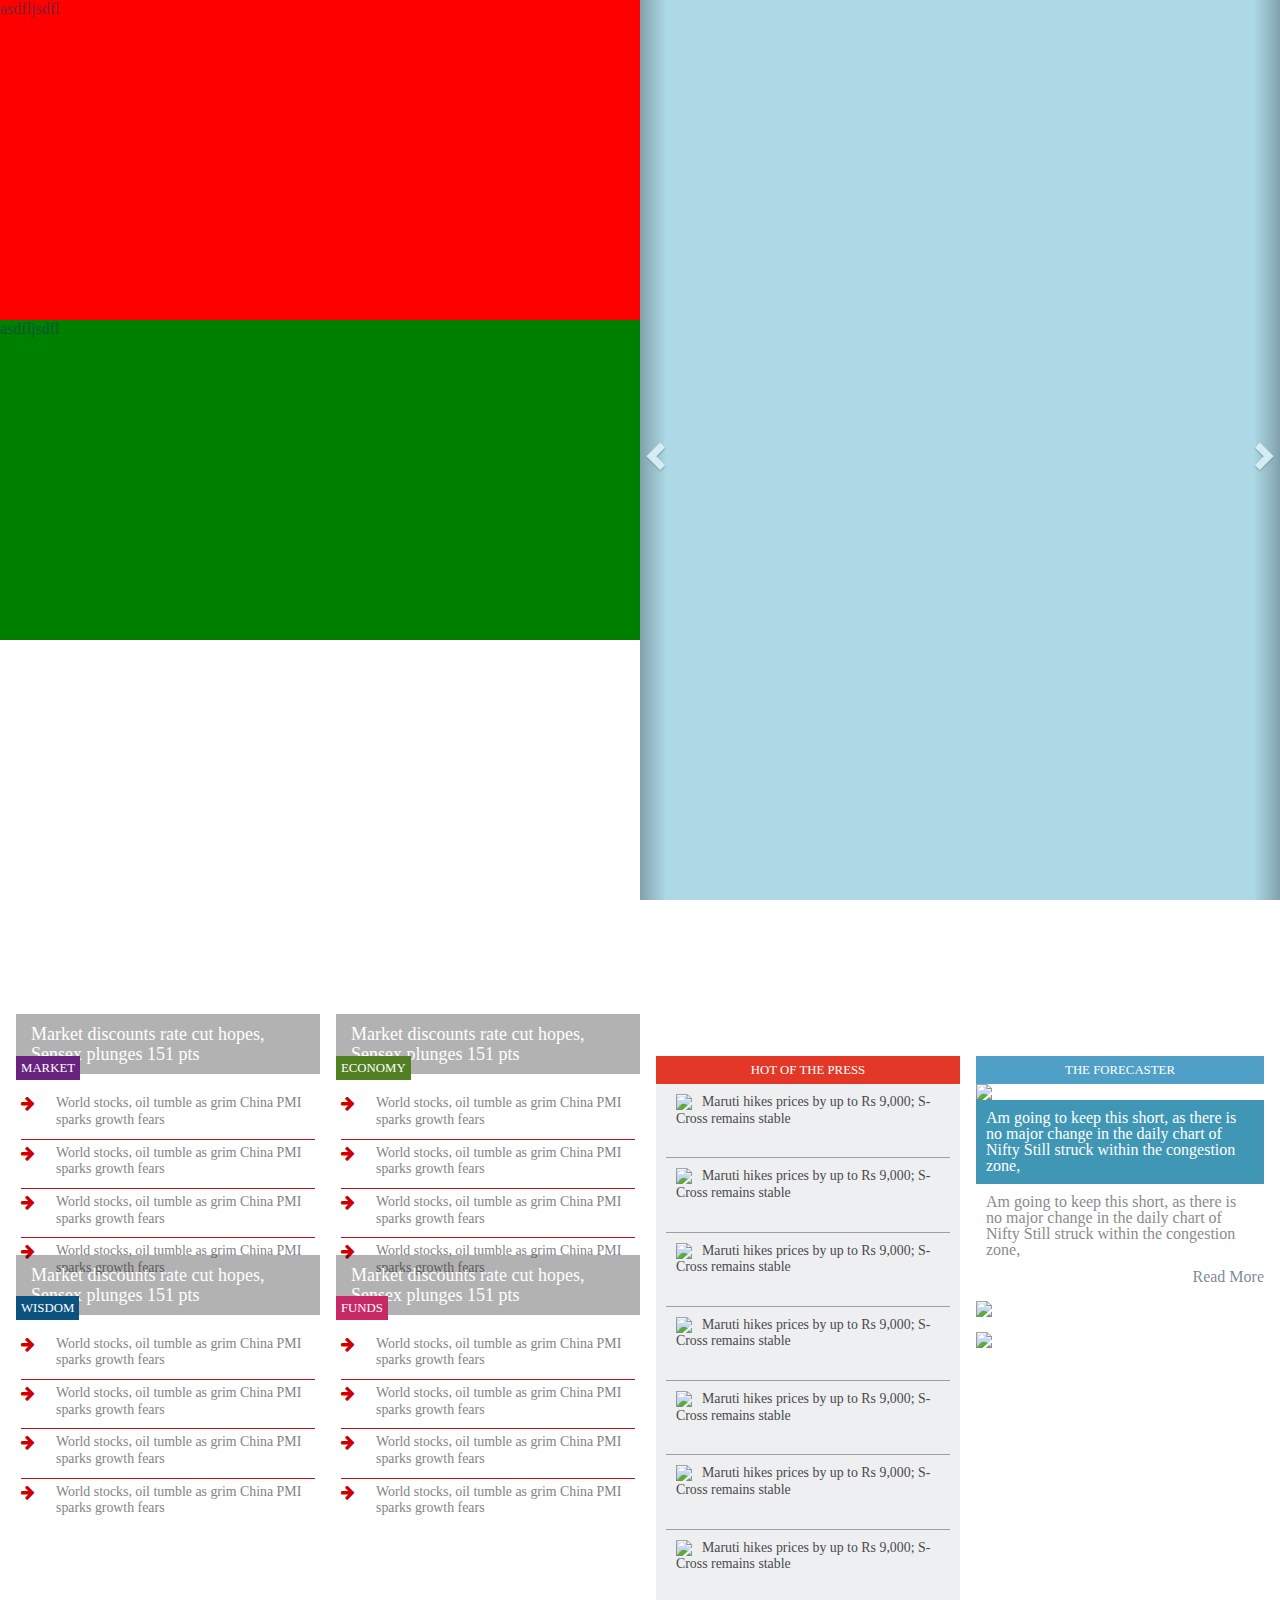
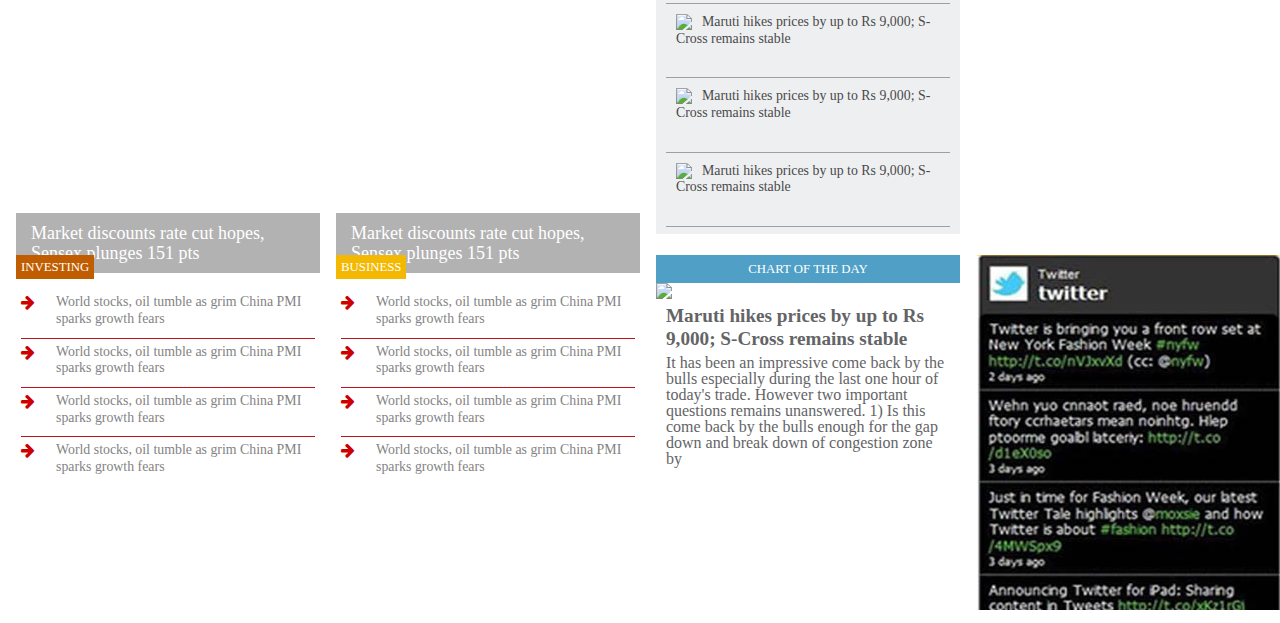
==== commit 9e68ec5e: "CMS changes" ====
--- a/homepage.html
+++ b/homepage.html
@@ -30,127 +30,57 @@
     <p class="browserupgrade">You are using an <strong>outdated</strong> browser. Please <a href="http://browsehappy.com/">upgrade your browser</a> to improve your experience.</p>
     <![endif]-->
     <section class="navigation">
-        <header>
-          <div class="logo">
-            <a>
-              <!--[if gte IE 10]><!-->
-              <!-- DT LOGO -->
-                <img src="Sedna - A Free HTML5_CSS3 website by Peter Finlan_files/logo.png">
-              <!-- /DT LOGO -->
-            </a>
-          </div>
-          <div class="right">
-	          <i class="fa fa-user fa-lg" style="color:#FFFFFF;padding: 0 10px;"></i>
-              |
-	          <i class="fa fa-bolt fa-lg" style="color:#FFFFFF;padding: 0 10px;"></i>
-              |
-	          <i class="fa fa-share-alt fa-lg" style="color:#FFFFFF;padding: 0 10px;"></i>
-              |
-          	  <i class="fa fa-ellipsis-h fa-lg" style="color:#FFFFFF;padding: 0 10px;"></i>
-          </div>
-          <div id="header-search-input"></div>
-          <div class="left">
-          	<a href=""><i class="fa fa-bars fa-lg" style="color:#FFFFFF;padding: 0 10px;"></i></a>
-            |
-          	<a href=""><i class="fa fa-search fa-lg" style="color:#FFFFFF;padding: 0 10px;"></i></a>
-          </div>
-            <div class="header-content bigmegamenu clearfix">
-                <nav class="wsmenu slideLeft clearfix menuopen">
-                <ul class="mobile-sub wsmenu-list">
-                  <li>
-                    <a href="./Sedna - A Free HTML5_CSS3 website by Peter Finlan_files/Sedna - A Free HTML5_CSS3 website by Peter Finlan.html" class="active">Home</a>
-                  </li>
-                  <span class="seperator">|</span>
-                  <li>
-                    <span class="wsmenu-click"><i class="wsmenu-arrow fa fa-angle-down"></i></span><a href=""><i class="fa fa-align-justify"></i>&nbsp;&nbsp;Market</a>
-                  </li>
-                  <span class="seperator">|</span>
-                  <li>
-                    <span class="wsmenu-click"><i class="wsmenu-arrow fa fa-angle-down"></i></span><a href=""><i class="fa fa-align-justify"></i>&nbsp;&nbsp;Economy</a>
-                  </li>
-                  <span class="seperator">|</span>
-                  <li>
-                    <span class="wsmenu-click"><i class="wsmenu-arrow fa fa-angle-down"></i></span><a href=""><i class="fa fa-align-justify"></i>&nbsp;&nbsp;Wisdom</a>
-                  </li>
-                  <span class="seperator">|</span>
-                  <li>
-                    <span class="wsmenu-click"><i class="wsmenu-arrow fa fa-angle-down"></i></span><a href=""><i class="fa fa-align-justify"></i>&nbsp;&nbsp;Funds</a>
-                  </li>
-                  <span class="seperator">|</span>
-                  <li>
-                    <span class="wsmenu-click"><i class="wsmenu-arrow fa fa-angle-down"></i></span><a href=""><i class="fa fa-align-justify"></i>&nbsp;&nbsp;Investing</a>
-                  </li>
-                  <span class="seperator">|</span>
-                  <li>
-                    <span class="wsmenu-click"><i class="wsmenu-arrow fa fa-angle-down"></i></span><a href=""><i class="fa fa-align-justify"></i>&nbsp;&nbsp;Business</a>
-                  </li>
-                  <span class="seperator">|</span>
-                  <li>
-                    <span class="wsmenu-click"><i class="wsmenu-arrow fa fa-angle-down"></i></span><a href=""><i class="fa fa-align-justify"></i>&nbsp;&nbsp;DT FORECASTER</a>
-                  </li>
-                  <span class="seperator">|</span>
-                  <li>
-                    <span class="wsmenu-click"><i class="wsmenu-arrow fa fa-angle-down"></i></span><a href=""><i class="fa fa-align-justify"></i>&nbsp;&nbsp;Chart of the Day</a>
-                  </li>
-                  <span class="seperator">|</span>
-                  <li>
-                    <span class="wsmenu-click"><i class="wsmenu-arrow fa fa-angle-down"></i></span><a href=""><i class="fa fa-align-justify"></i>&nbsp;&nbsp;Gallery</a>
-                  </li>
-                </ul>
-              </nav>
-            </div>
-        </header>
+
     </section>
 	<section>
-		<div id="mycarousel" class="carousel slide" data-ride="carousel">
-  <!-- Wrapper for slides -->
-  <div id="hp-rank" class="carousel-inner" role="listbox">
-    <div class="item active">
-      <img src="http://placehold.it/1600x900" data-color="lightblue" alt="First Image">
-      <div class="rank-article">
-      	<span class="article-category">Cover Story</span>
-        <h3>How airlines are managing the labyrinth of aviation risk</h3>
+<div id="hp">
+  <div class="col-xs-12 col-sm-12 col-md-6 col-lg-6 " style="padding: 0px">
+    <div class="col-xs-12 " style="background-color: red" id="samvat">
+      asdfljsdfl
+    </div>
+    <div class="col-xs-12 " style="background-color: green"  id="testimonial">
+      asdfljsdfl
+    </div>
+  </div>
+  <div class="col-xs-12 col-sm-12 col-md-6 col-lg-6" style="padding: 0px">
+    		<div id="mycarousel" class="carousel slide" data-ride="carousel">
+      <!-- Wrapper for slides -->
+      <div id="hp-rank" class="carousel-inner" role="listbox">
+        <div class="item active" style="background-size: contain;background-repeat: no-repeat">
+          <img src="http://local.cms.dalaltimes.com/Sedna%20-%20A%20Free%20HTML5_CSS3%20website%20by%20Peter%20Finlan_files/im1.jpg" data-color="lightblue" alt="First Image">
+          <!-- <div class="rank-article">
+          	<span class="article-category">Cover Story</span>
+            <h3>How airlines are managing the labyrinth of aviation risk</h3>
+          </div> -->
+        </div>
+        <div class="item" style="background-size: contain;background-repeat: no-repeat">
+          <img src="http://local.cms.dalaltimes.com/Sedna%20-%20A%20Free%20HTML5_CSS3%20website%20by%20Peter%20Finlan_files/im2.jpg" data-color="firebrick" alt="Second Image">
+          <!-- <div class="rank-article">
+          	<span class="article-category">Cover Story</span>
+            <h3>How airlines are managing the labyrinth of aviation risk</h3>
+          </div> -->
+        </div>
+        <div class="item" style="background-size: contain;background-repeat: no-repeat">
+          <img src="http://local.cms.dalaltimes.com/Sedna%20-%20A%20Free%20HTML5_CSS3%20website%20by%20Peter%20Finlan_files/im3.jpg" data-color="violet" alt="Third Image">
+          <!-- <div class="rank-article">
+          	<span class="article-category">Cover Story</span>
+            <h3>How airlines are managing the labyrinth of aviation risk</h3>
+          </div> -->
+        </div>
       </div>
-    </div>
-    <div class="item">
-      <img src="http://placehold.it/1600x900" data-color="firebrick" alt="Second Image">
-      <div class="rank-article">
-      	<span class="article-category">Cover Story</span>
-        <h3>How airlines are managing the labyrinth of aviation risk</h3>
-      </div>
-    </div>
-    <div class="item">
-      <img src="http://placehold.it/1600x900" data-color="violet" alt="Third Image">
-      <div class="rank-article">
-      	<span class="article-category">Cover Story</span>
-        <h3>How airlines are managing the labyrinth of aviation risk</h3>
-      </div>
-    </div>
-    <div class="item">
-      <img src="http://placehold.it/1600x900" data-color="lightgreen" alt="Fourth Image">
-      <div class="rank-article">
-      	<span class="article-category">Cover Story</span>
-        <h3>How airlines are managing the labyrinth of aviation risk</h3>
-      </div>
-    </div>
-    <div class="item">
-      <img src="http://placehold.it/1600x900" data-color="tomato" alt="Fifth Image">
-      <div class="rank-article">
-      	<span class="article-category">Cover Story</span>
-        <h3>How airlines are managing the labyrinth of aviation risk</h3>
-      </div>
+
+      <!-- Controls -->
+      <a class="left carousel-control" href="#mycarousel" role="button" data-slide="prev">
+        <span class="glyphicon glyphicon-chevron-left" aria-hidden="true"></span>
+        <span class="sr-only">Previous</span>
+      </a>
+      <a class="right carousel-control" href="#mycarousel" role="button" data-slide="next">
+        <span class="glyphicon glyphicon-chevron-right" aria-hidden="true"></span>
+        <span class="sr-only">Next</span>
+      </a>
     </div>
   </div>
-
-  <!-- Controls -->
-  <a class="left carousel-control" href="#mycarousel" role="button" data-slide="prev">
-    <span class="glyphicon glyphicon-chevron-left" aria-hidden="true"></span>
-    <span class="sr-only">Previous</span>
-  </a>
-  <a class="right carousel-control" href="#mycarousel" role="button" data-slide="next">
-    <span class="glyphicon glyphicon-chevron-right" aria-hidden="true"></span>
-    <span class="sr-only">Next</span>
-  </a>
+  <div style="clear:both"></div>
 </div>
 </section>
 </div>
--- a/Sedna - A Free HTML5_CSS3 website by Peter Finlan_files/styles.css
+++ b/Sedna - A Free HTML5_CSS3 website by Peter Finlan_files/styles.css
@@ -86,23 +86,23 @@
 .hot-press{font-size: 0.800em;text-transform: uppercase;color: #FFFFFF;padding:5px;background:#e33827;text-align:center; margin-top:5px}
 #press-news{background:#eeeff1; }
 #press-news > ul{list-style-type: none;max-height:750px; overflow-y: visible;overflow-x: hidden;padding:0px 10px 10px 10px;}
-#press-news > ul li{border-bottom:1px solid #9d9fa2;padding:10px; overflow:hidden;  }    
-#press-news > ul li.last{border-bottom:none;}    		
-#press-news > ul li p{font-size:0.867em; color:#4a4a4a; line-height:1.200em;padding-bottom:10px;}   
-
-.forecaster-block{font-size: 0.800em;text-transform: uppercase;color: #FFFFFF;padding:5px;background:#509fc6;text-align:center;margin-top:5px}	
+#press-news > ul li{border-bottom:1px solid #9d9fa2;padding:10px; overflow:hidden;  }
+#press-news > ul li.last{border-bottom:none;}
+#press-news > ul li p{font-size:0.867em; color:#4a4a4a; line-height:1.200em;padding-bottom:10px;}
+
+.forecaster-block{font-size: 0.800em;text-transform: uppercase;color: #FFFFFF;padding:5px;background:#509fc6;text-align:center;margin-top:5px}
 .forecaster-heading{background:#3f97b5;padding:10px;color:#FFFFFF;font-size:1.000em; line-height:1em}
 .forecaster-description {padding:10px;color:#8a8b8c;font-size:1em; line-height:1em}
 .middle-align{margin:0 auto;}
 .ads-container{margin:15px 0px 0px 0px}
 
-.chart-of-the-day-title{font-size: 0.800em;text-transform: uppercase;color: #FFFFFF;padding:5px;background:#509fc6;text-align:center;}	
+.chart-of-the-day-title{font-size: 0.800em;text-transform: uppercase;color: #FFFFFF;padding:5px;background:#509fc6;text-align:center;}
 .chart-of-the-day-headline {padding:5px 10px 0px 10px;color:#636466;font-size:1.200em; line-height:1.200em; font-weight:bold;}
 .chart-of-the-day-desc{padding:5px 10px 0px 10px;color:#636466;font-size:1em; line-height:1em}
 
 .twitter-container{}
 
-.slide-show-title{font-size: 0.800em;text-transform: uppercase;color: #000000;padding:5px;background:#e7ac0b;text-align:center; font-weight:bold}	
+.slide-show-title{font-size: 0.800em;text-transform: uppercase;color: #000000;padding:5px;background:#e7ac0b;text-align:center; font-weight:bold}
 .slideshow-img-heading{    font-size: 15px;    color: #fff;    line-height: 20px;    }
 .slide-show-category{color:#d3b608}
 
@@ -491,7 +491,7 @@
 	  padding:30px 0 0;
 	  color:#ffffff;
   }
-  
+
 
 
   header ul.primary-nav {
